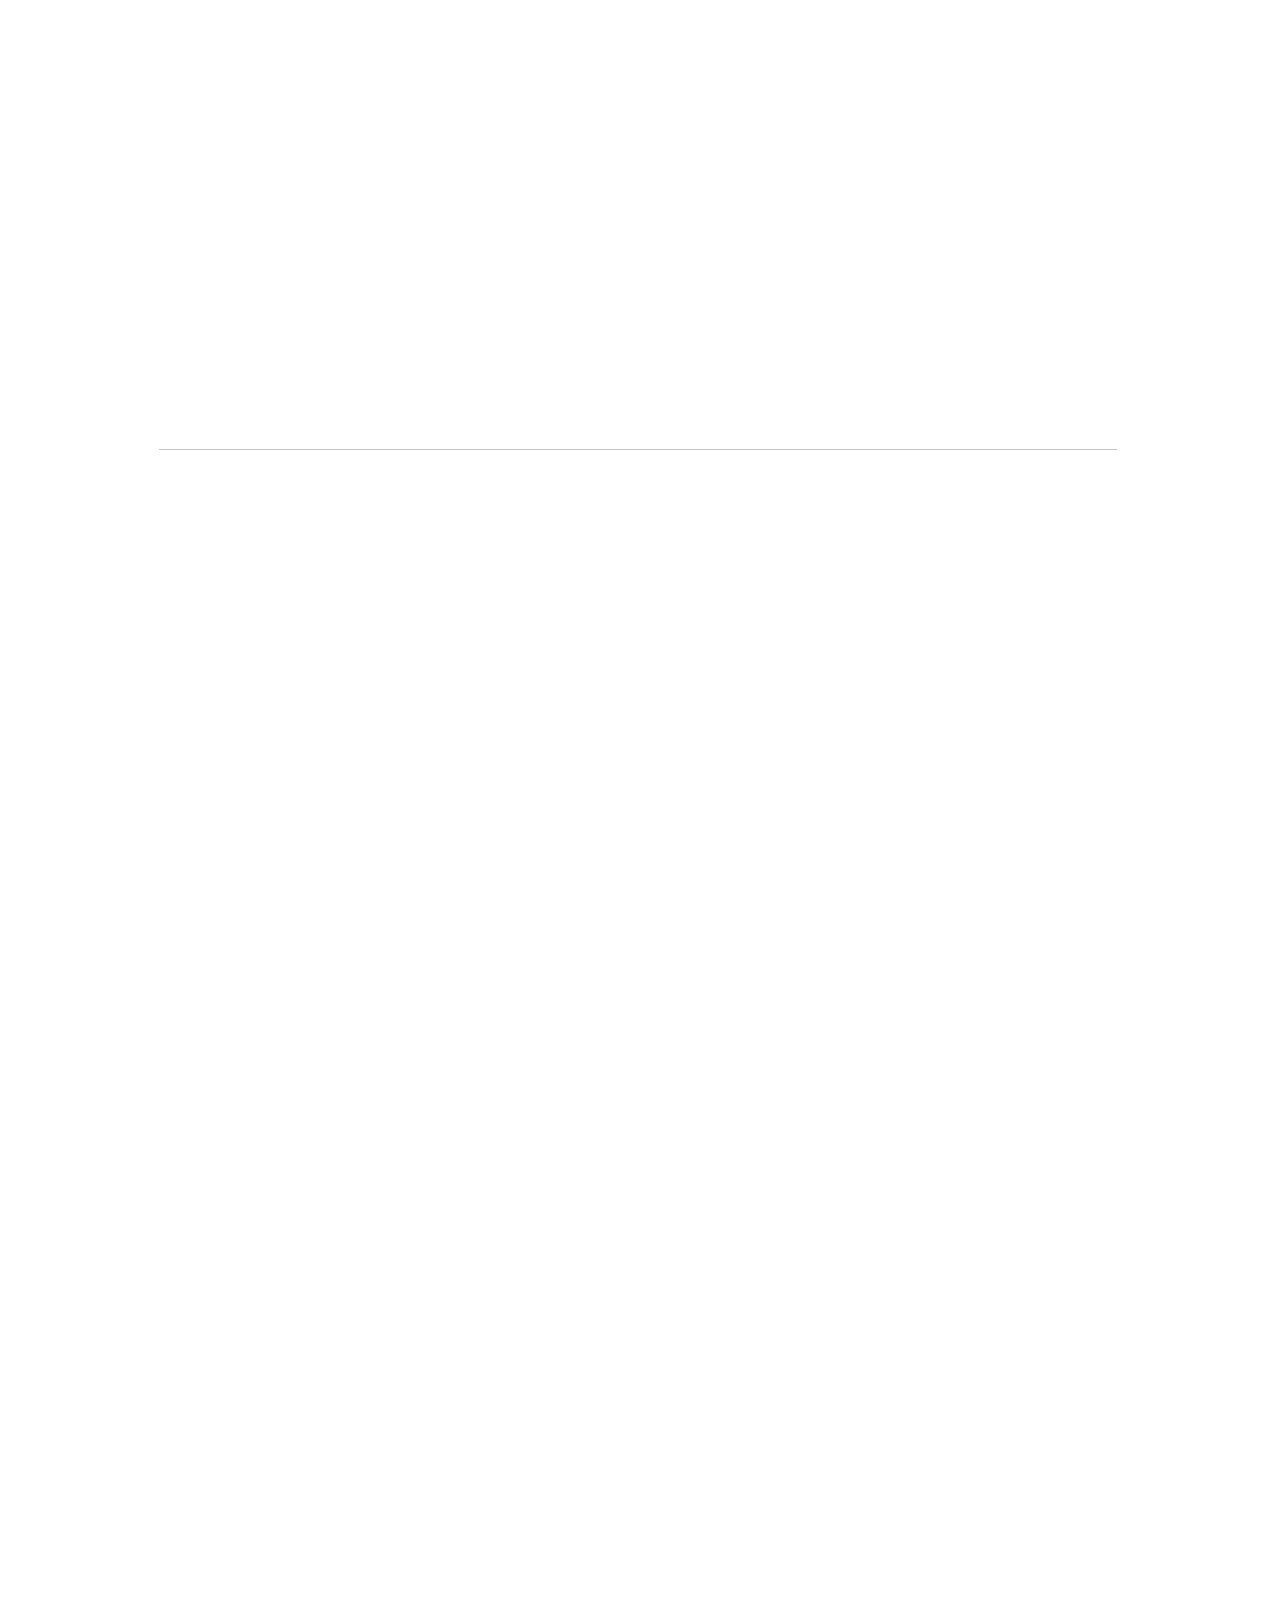
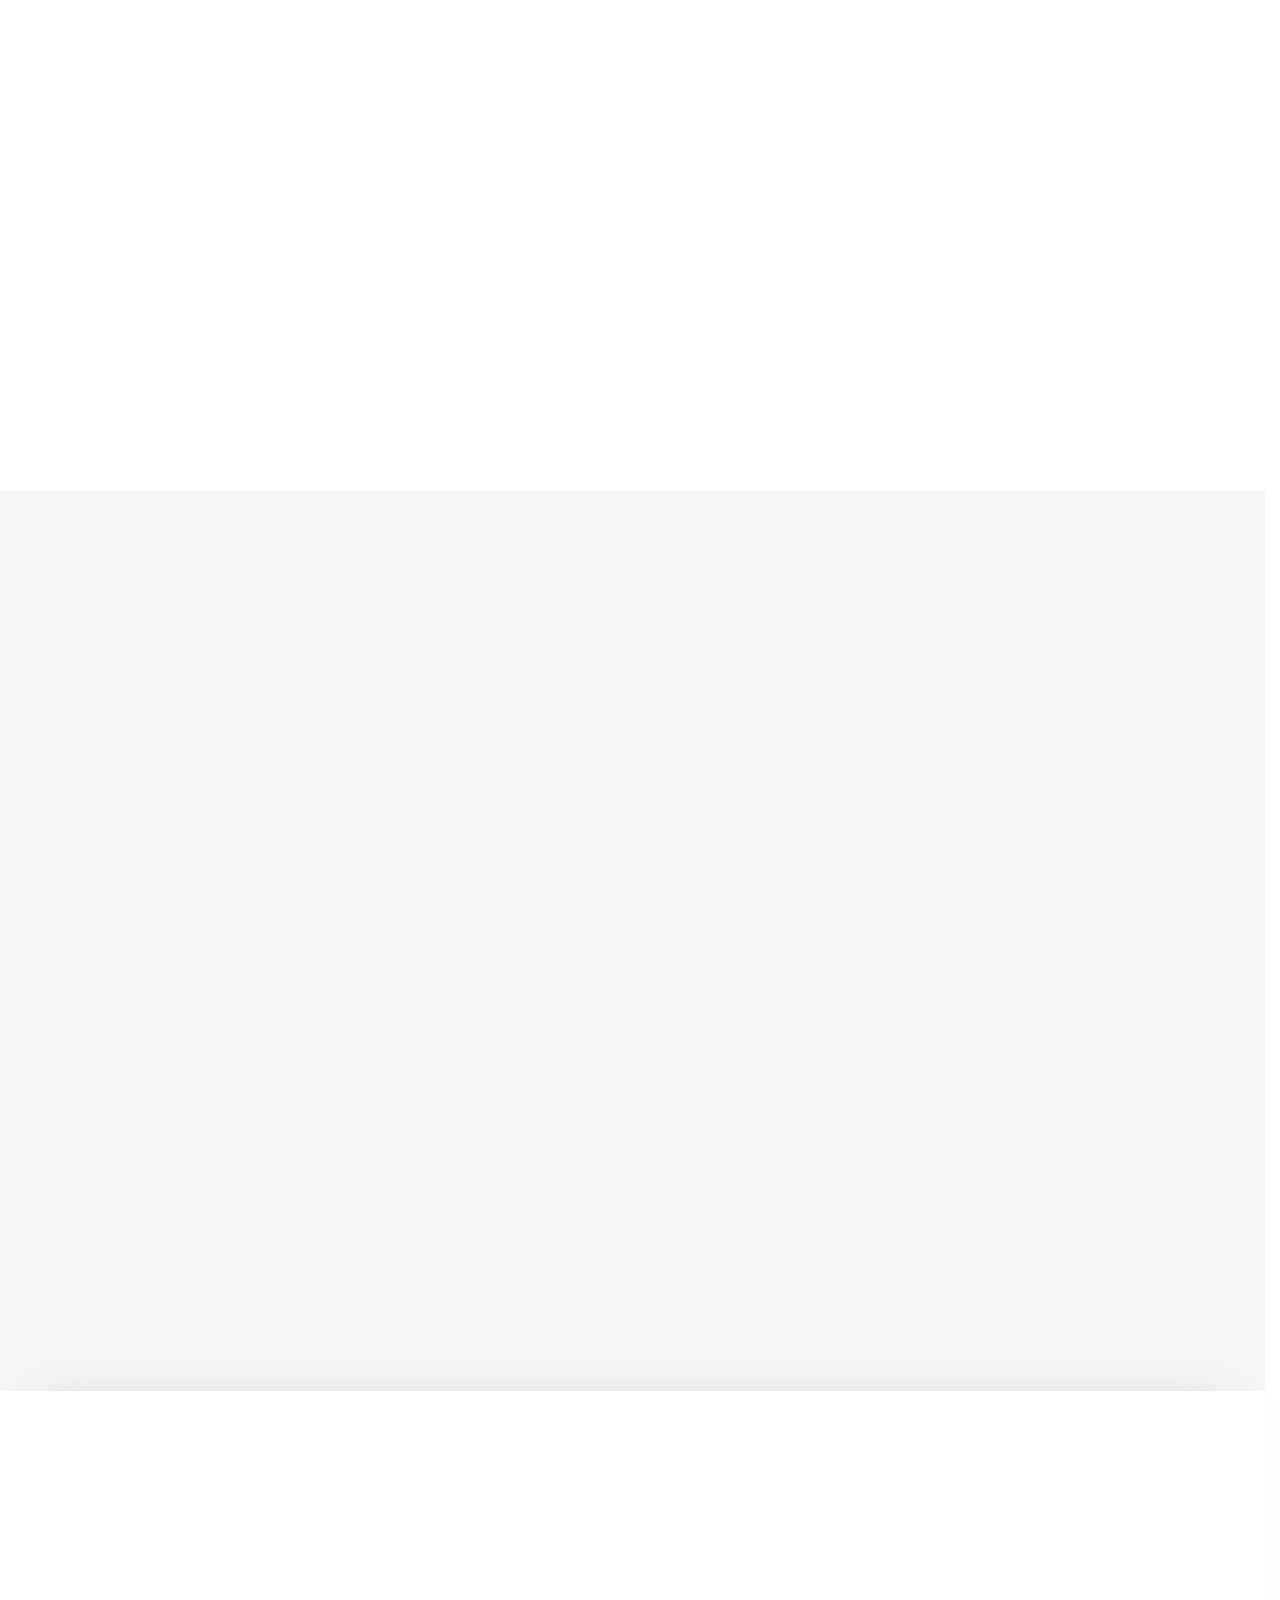
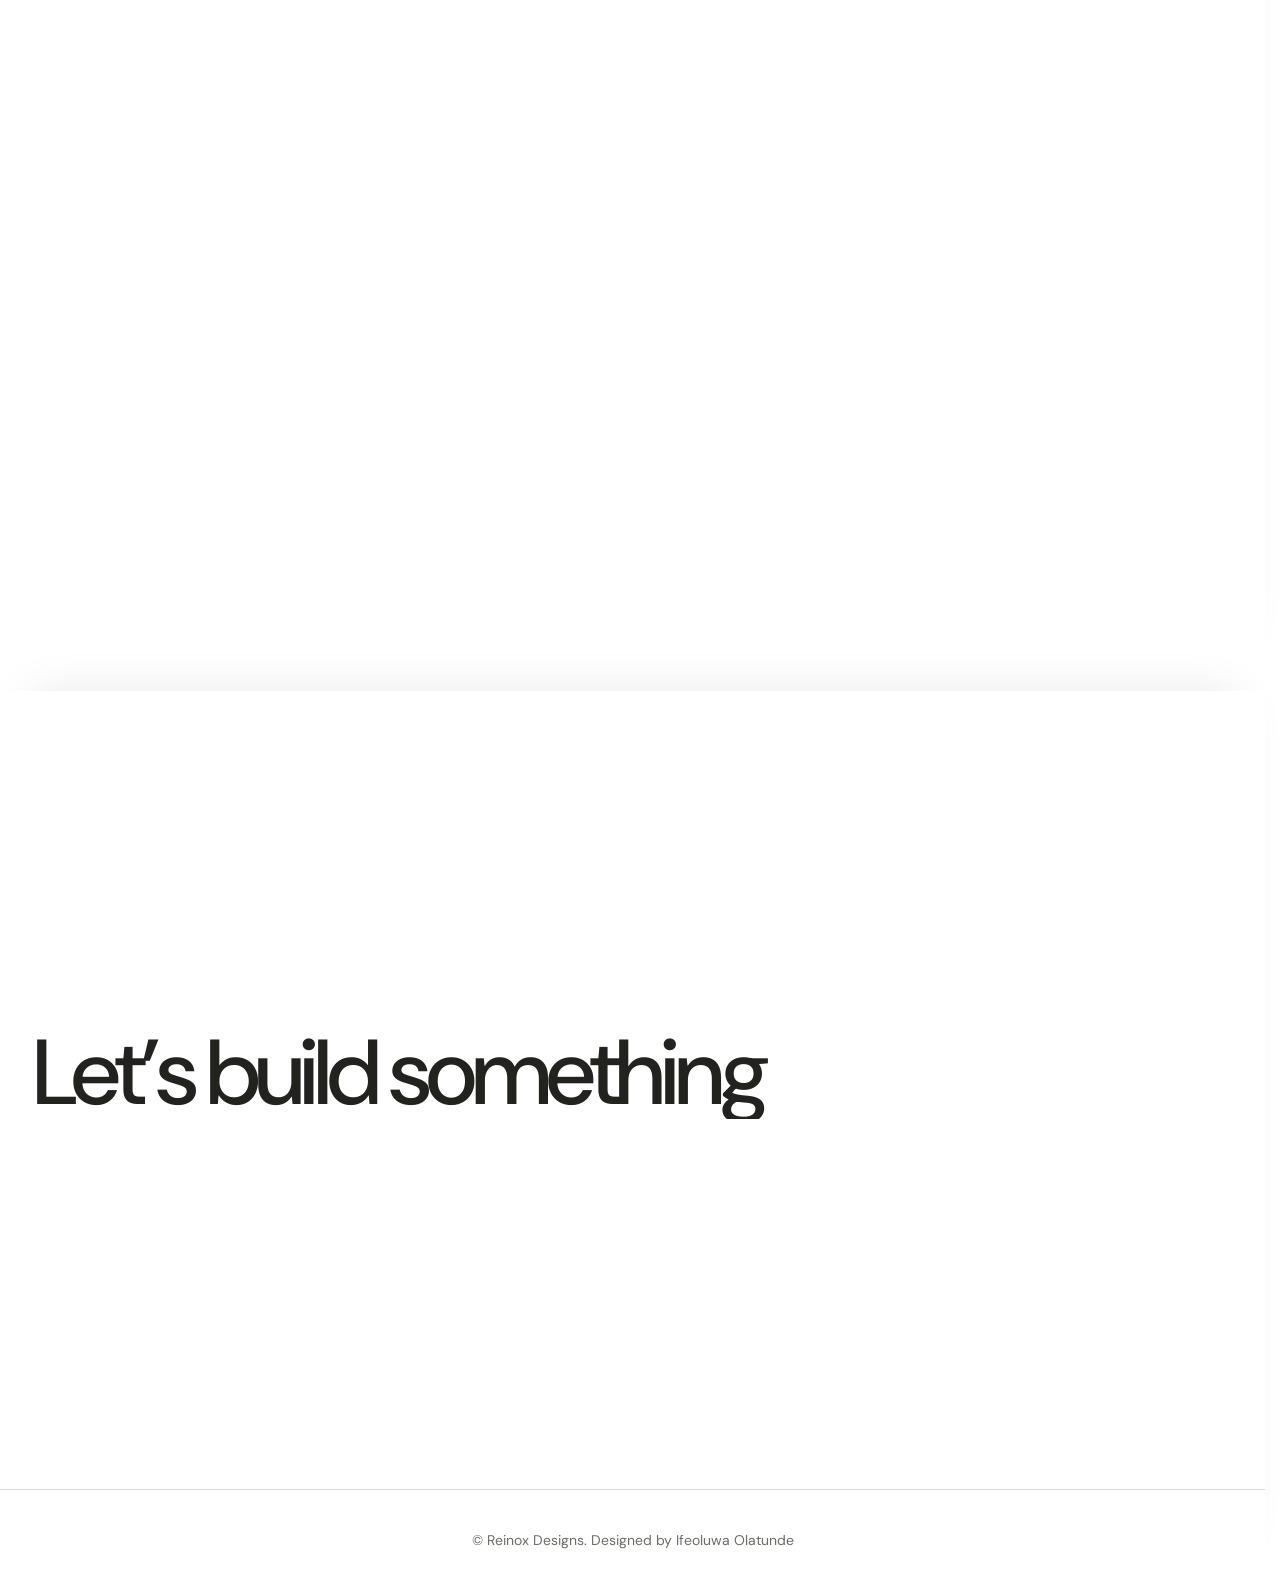
==== index.html @ 01cf9b59 "Keep the Selected case studies heading itself fixed at the top Replaces the separate docked bar: the" ====
<!doctype html>
<html lang="en">
<head>
<meta charset="utf-8">
<meta name="viewport" content="width=device-width, initial-scale=1, viewport-fit=cover">
<meta name="description" content="Ifeoluwa Olatunde is a Senior Product Designer in Lagos, Nigeria, designing payments, onboarding and treasury products.">
<meta name="theme-color" content="#FFFFFF">
<meta property="og:title" content="Ifeoluwa Olatunde · Product Designer">
<meta property="og:description" content="Senior Product Designer in Lagos, Nigeria. Payments, merchant onboarding, FX and treasury.">
<link rel="icon" href="data:image/svg+xml,%3Csvg xmlns='http://www.w3.org/2000/svg' viewBox='0 0 64 64'%3E%3Crect width='64' height='64' rx='14' fill='%2316181C'/%3E%3Ctext x='11' y='43' font-family='Arial,sans-serif' font-weight='700' font-size='28' fill='%23FAFAF8'%3EIO%3C/text%3E%3Ccircle cx='52' cy='40' r='4' fill='%238BAA3C'/%3E%3C/svg%3E">
<style>
:root { padding-top: env(safe-area-inset-top, 0px); padding-bottom: env(safe-area-inset-bottom, 0px); }
body { margin: 0; }
img { max-width: 100%; }
[hidden] { display: none !important; }
</style>
<title>Ifeoluwa Olatunde</title>
<script src="/assets/pt.js"></script>
<script src="/assets/links.js"></script>
<script>
/* Motion is opt-in: the page is fully visible without it. */
(function () {
  var r = document.documentElement;
  var reduce = window.matchMedia && matchMedia('(prefers-reduced-motion: reduce)').matches;
  /* the name loader plays on every fresh load and reload; arriving from another page of the site
     (a link click, or the browser's back/forward buttons) skips straight in */
  var nav = (performance.getEntriesByType && performance.getEntriesByType('navigation')[0]) || {};
  var seen = !!(window.IO_PT && window.IO_PT.incoming) || nav.type === 'back_forward';
  if (!reduce) r.classList.add('anim', seen ? 'skip' : 'loading');
  /* Safety net: if anything stalls, drop all motion states so the page is never left covered. */
  setTimeout(function () { if (!r.classList.contains('landed')) r.classList.remove('anim', 'loading'); }, 9000);
})();
</script>
<link rel="preconnect" href="https://fonts.googleapis.com">
<link rel="stylesheet" href="https://fonts.googleapis.com/css2?family=DM+Sans:opsz,wght@9..40,400;9..40,500;9..40,600&amp;family=Plus+Jakarta+Sans:wght@400;600;700&amp;display=swap">
<style>
/* Layout: one 1200px column of hairline-ruled rows. Type carries the page; colour lives only in the four case visuals. */
:root {
  --bg: #FFFFFF;
  --band: #F8F7F5;
  --ink: #16181C;
  --ink-hero: #000000;
  --ink-title: #22231F;
  --body: #3F413C;
  --body-soft: #4A4B46;
  --muted: #6B6D66;
  --quiet: #8A8C85;
  --nav: #4B4F58;
  --link: #2A2B27;
  --company: #4B4D47;
  --rule: #DEDDD8;
  --rule-faint: #EEEDEA;
  --rule-soft: #E9E9E7;
  --rule-band: #CFCEC8;
  --rule-foot: #DAD9D4;
  --accent: #8BAA3C;
  --accent-ink: #5E7A1E;
  --on-ink: #FAFAF8;
  --ld-line: #C6C5BF;
  --cue-track: #DDDDDD;

  --f-display: 'Plus Jakarta Sans', 'Helvetica Neue', Arial, sans-serif;
  --f-text: 'DM Sans', 'Helvetica Neue', Arial, sans-serif;

  --expo: cubic-bezier(.16, 1, .3, 1);
  --inout: cubic-bezier(.76, 0, .24, 1);
  --g: 16px;
  color-scheme: light;
}
@media (min-width: 720px) { :root { --g: 32px; } }

*, *::before, *::after { box-sizing: border-box; }
html { scroll-behavior: smooth; scrollbar-gutter: stable; }
html.loading { overflow: hidden; }
body {
  background: var(--bg);
  color: var(--ink);
  font-family: var(--f-text);
  font-size: 16px;
  line-height: 1.5;
  -webkit-font-smoothing: antialiased;
  text-rendering: optimizeLegibility;
}
body::before {
  content: ""; position: fixed; inset: 0 0 auto; height: env(safe-area-inset-top, 0px);
  z-index: 30; background: var(--bg);
}
a { color: inherit; text-decoration: none; }
p, h1, h2, h3, ol { margin: 0; }
ol { padding: 0; list-style: none; }
:focus-visible { outline: 2px solid var(--accent-ink); outline-offset: 4px; border-radius: 2px; }

.sec {
  padding-left: max(var(--g), env(safe-area-inset-left, 0px));
  padding-right: max(var(--g), env(safe-area-inset-right, 0px));
}
.wrap { max-width: 1200px; margin-inline: auto; }
.eyebrow { font-size: 13px; letter-spacing: .08em; text-transform: uppercase; color: var(--muted); }
.sq { display: inline-block; width: .14em; height: .14em; margin-left: .05em; background: var(--accent); }

/* ───────── Loader ───────── */
.loader {
  position: fixed; inset: 0; z-index: 100; display: none; overflow: hidden;
  align-items: center; justify-content: center;
  background: var(--bg);
}
html.anim .loader { display: flex; animation: ld-safety 1ms 10s forwards; }
html.anim.skip .loader { display: none; }
@keyframes ld-safety { to { visibility: hidden; } }
.ld-row {
  display: flex; align-items: center; justify-content: center;
  font: 400 clamp(13px, 1.2vw, 20px)/1.2 var(--f-text);
  letter-spacing: .03em; text-transform: uppercase; white-space: nowrap; color: var(--ink);
}
.ld-word { display: block; overflow: hidden; padding-block: .2em; }
.ld-word > span { display: block; transform: translateY(130%); }
.ld-line { flex: none; width: 0; height: 1px; margin-inline: 1.7em; background: var(--ld-line); }
.ld-row { position: relative; z-index: 1; }
.ld-half { display: none; position: absolute; left: 0; right: 0; background: var(--bg); will-change: transform; }
.ld-top { top: 0; }
.ld-bot { bottom: 0; }
.ld-half::after { content: ""; position: absolute; left: 0; right: 0; height: 1px; background: var(--ld-line); }
.ld-top::after { bottom: 0; }
.ld-bot::after { top: 0; }
.loader.is-split { background: transparent; }
.loader.is-split .ld-half { display: block; }
.loader.is-split .ld-half::after { animation: ld-line-fade 850ms ease-in-out 420ms forwards; }
@keyframes ld-line-fade { to { opacity: 0; } }
.ld-morph { position: fixed; z-index: 101; height: 1px; background: var(--ld-line); transform-origin: 0 0; pointer-events: none; }

/* ───────── Reveal system (only when motion is on) ───────── */
.r-up { transition: opacity .9s ease var(--d, 0ms), transform 1.1s var(--expo) var(--d, 0ms); }
html.anim [data-r]:not(.in) .r-up,
html.anim .r-up[data-r]:not(.in) { opacity: 0; transform: translateY(28px); }

.rule { height: 1px; background: var(--rule); transform-origin: 0 50%; transition: transform 1.3s var(--inout) var(--d, 0ms); }
html.anim [data-r]:not(.in) .rule,
html.anim .rule[data-r]:not(.in) { transform: scaleX(0); }

.w { display: inline-block; overflow: hidden; vertical-align: top; padding: 0 .07em .16em 0; margin: 0 -.07em -.16em 0; }
.wi { display: inline-block; transition: transform 1.15s var(--expo); transition-delay: calc(var(--l, 0) * var(--st, 90ms) + var(--d, 0ms)); }
html.anim [data-r]:not(.in) .wi { transform: translateY(115%); }
.chars { overflow: hidden; padding-block: .14em; margin-block: -.14em; }
.chars .cw { display: inline-block; white-space: nowrap; }
.chars .w { overflow: visible; padding: 0; margin: 0; vertical-align: baseline; }
.wi .sq { vertical-align: baseline; }

.pop { transition: transform .7s var(--expo) var(--d, 600ms); }
html.anim [data-r]:not(.in) .pop { transform: scale(0) rotate(-90deg); }

/* ───────── Links ───────── */
.lnk {
  position: relative; display: inline-flex; align-items: center; gap: 8px;
  padding: 10px 0; font-size: 16px; color: var(--link);
}
.lnk::after {
  content: ""; position: absolute; left: 0; right: 0; bottom: 0; height: 1px;
  background: #4A4B46; transform-origin: 100% 50%;
}
.arr { position: relative; display: inline-block; width: 12px; height: 12px; overflow: hidden; flex: none; }
.arr svg { position: absolute; inset: 0; width: 12px; height: 12px; transition: transform .45s var(--expo); }
.arr svg + svg { transform: translate(-110%, 110%); }
@media (hover: hover) {
  .lnk:hover::after { animation: redraw .7s var(--inout); }
  .lnk:hover .arr svg:first-child { transform: translate(110%, -110%); }
  .lnk:hover .arr svg + svg { transform: none; }
}
@keyframes redraw {
  0% { transform: scaleX(1); transform-origin: 100% 50%; }
  45% { transform: scaleX(0); transform-origin: 100% 50%; }
  46% { transform: scaleX(0); transform-origin: 0 50%; }
  100% { transform: scaleX(1); transform-origin: 0 50%; }
}

/* ───────── Header ───────── */
.hdr {
  position: sticky; top: env(safe-area-inset-top, 0px); z-index: 20;
  background: var(--bg); transition: transform .6s var(--expo), box-shadow .4s ease;
}
.hdr.is-floating { box-shadow: 0 1px 0 var(--rule-faint), 0 12px 32px -20px rgba(22, 24, 28, .18); }
.hdr.is-hidden { transform: translateY(-102%); }
.hdr-in {
  max-width: 1184px; margin-inline: auto; padding-block: 20px;
  display: flex; align-items: center; justify-content: space-between; gap: 12px 24px;
}
.logo {
  display: inline-flex; align-items: baseline; gap: 3px; padding: 8px 0;
  font: 600 28px/1.2 var(--f-display); letter-spacing: -.02em; color: var(--ink);
}
.logo i { width: 6px; height: 6px; border-radius: 50%; background: var(--accent); transition: transform .5s var(--expo); }
.logo:hover i { transform: scale(1.7); }
.nav { display: flex; gap: clamp(14px, 2.25vw, 32px); font: 400 13px/1.5 var(--f-display); }
.nav a { position: relative; padding: 12px 0; color: var(--nav); transition: color .3s; }
.nav a::after {
  content: ""; position: absolute; left: 0; right: 0; bottom: 8px; height: 1px; background: var(--ink);
  transform: scaleX(0); transform-origin: 100% 50%; transition: transform .5s var(--expo);
}
.nav a:hover { color: var(--ink); }
.nav a:hover::after { transform: scaleX(1); transform-origin: 0 50%; }
html.anim .hdr [data-h] { opacity: 0; transform: translateY(-14px); }
html.anim.ready .hdr [data-h] {
  opacity: 1; transform: none;
  transition: opacity .8s ease calc(var(--i) * 70ms + 350ms), transform 1s var(--expo) calc(var(--i) * 70ms + 350ms), color .3s;
}

/* ───────── Hero ───────── */
.hero { display: flex; flex-direction: column; min-height: calc(100vh - 90px); min-height: calc(100svh - 90px); padding-bottom: 40px; }
.hero-in { flex: 1; width: 100%; max-width: 994px; margin-inline: auto; display: flex; flex-direction: column; }
.hero h1 {
  font: 400 clamp(38px, 6.1vw, 88px)/1.14 var(--f-display);
  letter-spacing: -.025em; color: var(--ink-hero);
  margin-block: auto; padding-block: 40px 7vh;
}
.hero h1 strong { font-weight: 700; }
.cue {
  display: flex; flex-direction: column; align-items: center; gap: 12px; flex: none; margin: 0 auto;
  transition: opacity .8s ease 1.3s;
}
.cue em { font: 400 11px/1 var(--f-text); font-style: normal; letter-spacing: .18em; margin-right: -.18em; text-transform: uppercase; color: var(--muted); }
.cue i { display: block; position: relative; width: 2px; height: 27px; background: var(--cue-track); overflow: hidden; }
.cue i::after { content: ""; position: absolute; inset: 0; background: var(--ink-hero); transform: translateY(-50%); }
html.anim .cue i::after { animation: cue 2.2s var(--inout) infinite; }
/* the label rides the same 2.2s cycle: it dips and darkens as the dark segment reaches the bottom of the line */
html.anim .cue em { animation: cue-label 2.2s var(--inout) infinite; }
html.anim [data-r]:not(.in) .cue { opacity: 0; }
@keyframes cue { 0% { transform: translateY(-101%); } 55%, 100% { transform: translateY(101%); } }
@keyframes cue-label {
  0%, 30% { transform: none; color: var(--muted); }
  55% { transform: translateY(4px); color: var(--ink-hero); }
  85%, 100% { transform: none; color: var(--muted); }
}

/* ───────── At a glance ───────── */
.glance { min-height: 100vh; min-height: 100svh; display: flex; align-items: center; padding-block: 96px; scroll-margin-top: 0; }
.glance > .wrap { width: 100%; }
/* the second screen locks in place while its statement inks in, then releases */
.glance-pin { position: relative; scroll-margin-top: 0; }
html.anim .glance-pin { height: calc(200vh + 110vh); height: calc(200svh + 110vh); z-index: 1; background: var(--bg); }
html.anim .cases { position: relative; z-index: 2; background: var(--bg); margin-top: -100vh; margin-top: -100svh; }   /* slides over the pinned second screen */
.intro { position: relative; }
html.anim .hero { position: sticky; top: 90px; z-index: 0; }   /* hero holds still; the second screen slides over it */
.glance { background: var(--bg); }
html.anim .glance { position: sticky; top: 0; }
@media (max-height: 620px) { html.anim .glance-pin { height: auto; } html.anim .glance { position: static; } html.anim .cases { margin-top: 0; } }
.hero-in { will-change: transform, opacity; }
.glance-row { display: flex; flex-wrap: wrap; gap: 28px 64px; }
.glance-row > .eyebrow { flex: 0 0 220px; }
.glance-main { flex: 1 1 560px; min-width: 0; display: flex; flex-direction: column; gap: 56px; }
.statement {
  font: 400 clamp(28px, 3.35vw, 48px)/1.28 var(--f-display);
  letter-spacing: -.025em; color: var(--quiet); text-wrap: pretty;
}
.statement strong { font-weight: 600; color: var(--ink); }
.sw { transition: opacity .25s linear; }
.cnt { display: inline-block; font-variant-numeric: tabular-nums; }
.glance .rule.faint { background: var(--rule-faint); }
.statement .gw { display: inline-block; }
.with { display: flex; flex-wrap: wrap; align-items: baseline; gap: 14px 40px; padding-top: 28px; }
.with .eyebrow { flex: 0 0 auto; min-width: 100px; white-space: nowrap; }
.co {
  position: relative; padding: 4px 0; border: 0; background: none; cursor: pointer;
  font: 600 22px/1.3 var(--f-display); letter-spacing: -.02em; color: var(--company);
  transition: color .35s ease, opacity .35s ease;
}
.co::after {
  content: ""; position: absolute; left: 0; right: 0; bottom: 0; height: 1.5px; background: var(--ink);
  transform: scaleX(0); transform-origin: 100% 50%; transition: transform .5s var(--expo);
}
.with.has-active .co { opacity: .35; }
.with.has-active .co.on { opacity: 1; color: var(--ink); }
.co.on::after { transform: scaleX(1); transform-origin: 0 50%; }
.co:focus-visible { outline-offset: 2px; }

/* ───────── Case studies ───────── */
.cases { padding-block: 104px 120px; scroll-margin-top: 0; }
.cases-head { display: flex; flex-wrap: wrap; align-items: flex-end; justify-content: space-between; gap: 20px; padding-bottom: 48px; }
.cases-head h2 { font: 500 clamp(36px, 4.6vw, 64px)/1 var(--f-text); letter-spacing: -.05em; color: var(--ink-title); }
/* the heading itself stays fixed at the top while you read through the cases, and tightens into a bar */
html.anim .cases-head, .cases-head.js {
  position: sticky; top: 0; z-index: 15; pointer-events: none;
  transform: translateY(var(--cp-y, 0px));
}
.cases-head.ch-slide { transition: transform .6s var(--expo); }   /* only while the site header slides in or out */
.cases-head > * { position: relative; z-index: 1; }
.cases-head a { pointer-events: auto; }
.cases-head h2 { transform-origin: 0 0; will-change: transform; }
.cases-head > span { will-change: transform, opacity; }
.ch-bg {
  position: absolute; z-index: 0; top: 0; height: var(--ch-h, 100%);
  left: var(--bg-l, 0px); width: var(--bg-w, 100%); background: var(--bg);
  box-shadow: 0 1px 0 rgba(222, 221, 216, var(--q, 0));
}
.ch-bar { position: absolute; left: 0; right: 0; bottom: -1px; height: 2px; background: var(--accent); transform: scaleX(var(--cp-p, 0)); transform-origin: 0 50%; opacity: var(--q, 0); }
.ch-count {
  position: absolute; z-index: 1; right: 0; top: 0; display: flex; align-items: center; gap: 6px; height: var(--bar-h, 60px);
  font-size: 13px; color: var(--muted); font-variant-numeric: tabular-nums; opacity: 0; pointer-events: none;
}
.ch-cur { display: inline-block; overflow: hidden; height: 1.5em; line-height: 1.5; color: var(--ink); }
.ch-cur span { display: block; }
.case-body { display: flex; flex-wrap: wrap; gap: 32px 64px; padding-block: 48px; }
.vis {
  position: relative; display: block; flex: 1.5 1 480px; min-width: 0; max-width: 100%;
  aspect-ratio: 686 / 420; border-radius: 4px; overflow: hidden; background: var(--tint);
  clip-path: inset(0 0 0 0 round 4px);
  transition: clip-path 1.3s var(--inout) var(--d, 0ms);
}
.vis-zoom { display: block; width: 100%; height: 100%; transition: transform 1.4s var(--expo); }
.vis img { display: block; width: 100%; height: 100%; object-fit: cover; transform: translate3d(0, var(--py, 0px), 0) scale(1.07); will-change: transform; }
html.anim [data-r]:not(.in) .vis { clip-path: inset(0 0 100% 0 round 4px); }
html.anim [data-r]:not(.in) .vis-zoom { transform: scale(1.22); }
@media (hover: hover) { .vis:hover .vis-zoom { transform: scale(1.04); } }
.case-txt { flex: 1 1 320px; min-width: 0; display: flex; flex-direction: column; justify-content: space-between; align-items: flex-start; gap: 32px; }
.case-top { display: flex; flex-direction: column; gap: 16px; }
.case-num { font-size: 14px; color: var(--muted); }
.case-txt h3 { font: 600 32px/1.2 var(--f-display); letter-spacing: -.025em; color: var(--ink); text-wrap: balance; }
.case-txt h3 a { background: linear-gradient(currentColor, currentColor) 0 100% / 0 1px no-repeat; transition: background-size .6s var(--expo); }
.case:hover .case-txt h3 a { background-size: 100% 1px; }
.case-desc { font-size: 17px; line-height: 1.75; color: var(--body); max-width: 60ch; }
.more { display: flex; justify-content: center; padding-top: 56px; }
.btn {
  position: relative; display: inline-flex; align-items: center; gap: 10px; overflow: hidden;
  min-height: 56px; padding: 0 28px; border-radius: 999px;
  background: var(--ink); color: var(--on-ink); font-size: 16px; font-weight: 500;
  transition: transform .5s var(--expo);
}
.btn::before {
  content: ""; position: absolute; inset: 0; background: var(--accent-ink);
  transform: translateY(101%); border-radius: 50% 50% 0 0 / 100% 100% 0 0; transition: transform .6s var(--expo), border-radius .6s var(--expo);
}
.btn > * { position: relative; }
.btn svg { transition: transform .5s var(--expo); }
@media (hover: hover) {
  .btn:hover::before { transform: none; border-radius: 0; }
  .btn:hover svg { transform: translateX(4px); }
}

/* ───────── How I work ───────── */
.how { background: var(--band); padding-block: 120px; }
.how-in { display: flex; flex-direction: column; gap: 64px; }
.how-head { display: flex; flex-wrap: wrap; gap: 24px 64px; }
.how-head .eyebrow { flex: 1 1 300px; max-width: 372px; }
.how-head h2 { flex: 2 1 560px; min-width: 0; font: 400 clamp(28px, 3.2vw, 44px)/1.25 var(--f-display); letter-spacing: -.025em; color: var(--ink); }
.how-head h2 strong { font-weight: 700; }
.principles { display: flex; flex-wrap: wrap; gap: 48px; }
.principle { position: relative; flex: 1 1 280px; min-width: 0; display: flex; flex-direction: column; gap: 14px; }
.principle .rule { background: var(--rule-band); margin-bottom: 14px; }
.principle::before {
  content: ""; position: absolute; left: 0; top: 0; width: 100%; height: 1px; background: var(--ink); z-index: 1;
  transform: scaleX(0); transform-origin: 100% 50%; transition: transform .7s var(--expo);
}
@media (hover: hover) { .principle:hover::before { transform: scaleX(1); transform-origin: 0 50%; } }
.principle .n { font-size: 14px; color: var(--accent-ink); }
.principle h3 { font: 600 22px/1.3 var(--f-display); letter-spacing: -.015em; }
.principle p:last-child { font-size: 16px; line-height: 1.75; color: var(--body); }

/* ───────── Experience ───────── */
.exp { padding-top: 120px; scroll-margin-top: 40px; }
.exp-in { display: flex; flex-wrap: wrap; gap: 32px 64px; }
.exp-side { flex: 1 1 300px; max-width: 372px; display: flex; flex-direction: column; align-items: flex-start; gap: 24px; }
.roles { flex: 2 1 560px; min-width: 0; }
.role .rule { background: var(--rule-soft); }
.role-row {
  display: grid; grid-template-columns: minmax(0, 275fr) minmax(0, 310fr) auto; gap: 6px 32px;
  padding-block: 24px; font-size: 17px;
}
.role-row b { font-weight: 500; color: var(--ink); }
.role-row span { color: var(--body); }
.role-row b, .role-row span { display: block; transition: transform .6s var(--expo); }
.role-row time { color: var(--muted); font-variant-numeric: tabular-nums; min-width: 115px; text-align: right; transition: color .3s; }
@media (hover: hover) {
  .role:hover .role-row b, .role:hover .role-row span { transform: translateX(10px); }
  .role:hover time { color: var(--ink); }
}
@media (max-width: 720px) {
  .role-row { grid-template-columns: minmax(0, 1fr) auto; }
  .role-row span { grid-row: 2; grid-column: 1 / -1; }
  .role-row time { min-width: 0; }
}

/* ───────── Footer ───────── */
.foot { padding-block: clamp(110px, 12.5vw, 180px) clamp(96px, 11vw, 160px); scroll-margin-top: 0; }
.foot h2 { max-width: 15ch; font: 500 clamp(44px, 7.2vw, 104px)/1.02 var(--f-text); letter-spacing: -.055em; color: var(--ink-title); text-wrap: balance; --st: 18ms; }
.foot h2 .sq { width: .13em; height: .13em; }
.foot .rule { background: var(--rule-foot); margin-top: 72px; }
.foot-row { display: flex; flex-wrap: wrap; justify-content: space-between; gap: 28px 32px; padding-top: 40px; }
.foot-row > p { max-width: 500px; font-size: 18px; line-height: 1.85; color: var(--body-soft); }
.foot-links { display: flex; flex-wrap: wrap; align-items: flex-start; gap: 8px 36px; }
.credit { border-top: 1px solid var(--rule-foot); padding-block: 40px; text-align: center; font-size: 14px; color: var(--muted); }

/* ───────── Stacked full-screen panels (How I work → Experience → Footer) ───────── */
.stack { position: relative; }
html.panels .panel { position: sticky; top: 0; min-height: 100vh; min-height: 100svh; display: flex; flex-direction: column; justify-content: center; }
html.panels .panel > .wrap { width: 100%; }
html.panels .how { z-index: 3; padding-block: 72px; }
html.panels .exp { z-index: 4; background: var(--bg); padding-block: 72px; }
html.panels .foot-panel { z-index: 5; background: var(--bg); }
html.panels .foot-panel .foot { flex: 1; display: flex; align-items: center; padding-block: 72px 48px; }
html.panels .foot-panel .foot > .wrap { width: 100%; }
html.panels .exp, html.panels .foot-panel { box-shadow: 0 -24px 48px -32px rgba(22, 24, 28, .12); }

/* ───────── Cursor badge + toast ───────── */
.cursor {
  position: fixed; left: 0; top: 0; z-index: 40; pointer-events: none;
  width: 92px; height: 92px; margin: -46px 0 0 -46px; border-radius: 50%;
  display: grid; place-items: center; text-align: center;
  background: var(--ink); color: var(--on-ink); font-size: 13px; line-height: 1.2; letter-spacing: .01em;
  transform: translate3d(var(--x, -200px), var(--y, -200px), 0) scale(var(--s, 0));
  will-change: transform;
}
@media not (hover: hover) { .cursor { display: none; } }
.toast {
  position: fixed; left: 50%; bottom: calc(28px + env(safe-area-inset-bottom, 0px)); z-index: 50;
  padding: 12px 18px; border-radius: 999px; background: var(--ink); color: var(--on-ink); font-size: 14px; white-space: nowrap;
  transform: translate(-50%, 24px); opacity: 0; pointer-events: none;
  transition: transform .6s var(--expo), opacity .4s ease;
}
.toast.on { transform: translate(-50%, 0); opacity: 1; }
</style>
<link rel="stylesheet" href="/assets/menu.css">
<script src="/assets/menu.js" defer></script>
</head>
<body>
<div class="loader" id="loader" aria-hidden="true">
  <div class="ld-half ld-top"></div>
  <div class="ld-half ld-bot"></div>
  <div class="ld-row">
    <span class="ld-word"><span>Ifeoluwa</span></span>
    <span class="ld-line"></span>
    <span class="ld-word"><span>Olatunde</span></span>
  </div>
</div>

<header class="hdr sec" id="hdr">
  <div class="hdr-in">
    <a class="logo" href="#top" aria-label="Ifeoluwa Olatunde, home" data-h style="--i:0">IO<i></i></a>
    <nav class="nav" aria-label="Primary">
      <a href="/about" data-h style="--i:1">About</a>
      <a href="/case-studies" data-h style="--i:2">Case Studies</a>
      <a href="#experience" data-h style="--i:3">Work</a>
      <a href="#side-projects" data-soon data-h style="--i:4">Side Projects</a>
    </nav>
    <button class="menu-btn" type="button" aria-label="Open menu" data-h style="--i:5"><svg class="menu-btn-i" viewBox="0 0 22 10" aria-hidden="true"><path class="l1" d="M0 1h22"/><path class="l2" d="M8 9h14"/></svg></button>
  </div>
</header>

<main id="top">
  <div class="intro">
  <section class="hero sec" data-r data-hero>
    <div class="hero-in">
      <h1 class="split"><strong>Ifeoluwa Olatunde</strong> is a Senior Product Designer in Lagos, Nigeria.</h1>
      <span class="cue" aria-hidden="true"><i></i><em>Scroll</em></span>
    </div>
  </section>

  <div class="glance-pin" id="about">
  <section class="glance sec" data-r>
    <div class="wrap">
      <div class="glance-row">
        <p class="eyebrow r-up">At a glance</p>
        <div class="glance-main">
          <p class="statement r-up" id="statement" aria-live="polite" style="--d:120ms"><strong>7+ years</strong> designing for fintech. <strong><span class="cnt" data-to="93.78" data-dec="2" data-suffix="%">93.78%</span></strong> of merchants now finish verification. A product line that reached <strong>₦1B</strong> in nine months. And a settlement engine that cut tracing from <strong>two days to under an hour.</strong></p>
          <div>
            <div class="rule faint" style="--d:250ms"></div>
            <div class="with" id="with">
              <span class="eyebrow r-up" style="--d:300ms">Worked with</span>
              <button type="button" class="co r-up" data-co="payaza" aria-pressed="false" style="--d:380ms">Payaza Africa</button>
              <button type="button" class="co r-up" data-co="format3" aria-pressed="false" style="--d:460ms">Format 3</button>
              <button type="button" class="co r-up" data-co="parthian" aria-pressed="false" style="--d:540ms">Parthian Partners</button>
              <button type="button" class="co r-up" data-co="woven" aria-pressed="false" style="--d:620ms">Woven Finance</button>
            </div>
          </div>
        </div>
      </div>
    </div>
  </section>
  </div>
  </div>

  <section class="cases sec" id="case-studies">
    <div class="wrap">
      <div class="cases-head" data-r>
        <i class="ch-bg" aria-hidden="true"><i class="ch-bar"></i></i>
        <p class="ch-count" aria-hidden="true"><span class="ch-cur"><span>01</span></span><span>/ 04</span></p>
        <h2 class="split">Selected case studies<span class="sq pop keep"></span></h2>
        <span class="r-up" style="--d:250ms"><a class="lnk" href="/case-studies">All case studies <span class="arr" aria-hidden="true"><svg viewBox="0 0 12 12" fill="none" stroke="currentColor" stroke-width="1.2"><path d="M3 9L9 3M4 3h5v5"/></svg><svg viewBox="0 0 12 12" fill="none" stroke="currentColor" stroke-width="1.2"><path d="M3 9L9 3M4 3h5v5"/></svg></span></a></span>
      </div>

      <article class="case" data-r>
        <div class="rule"></div>
        <div class="case-body">
          <a class="vis" href="/case-studies/settlement-control-room" data-cursor="View case study" aria-label="The Settlement Control Room case study" style="--tint:#2E1A47"><span class="vis-zoom"><img src="assets/home-settlement.jpg" width="1372" height="840" alt="Payaza merchant dashboard, Settlements page listing aggregating settlements"></span></a>
          <div class="case-txt">
            <div class="case-top">
              <p class="case-num r-up" style="--d:250ms">01 — Payaza · Finance operations</p>
              <h3 class="r-up" style="--d:330ms"><a href="/case-studies/settlement-control-room">The Settlement Control Room</a></h3>
              <p class="case-desc r-up" style="--d:410ms">Designing the internal infrastructure that gives Finance clarity, authority and confidence over money in transit.</p>
            </div>
            <span class="r-up" style="--d:520ms"><a class="lnk" href="/case-studies/settlement-control-room">Read case study <span class="arr" aria-hidden="true"><svg viewBox="0 0 12 12" fill="none" stroke="currentColor" stroke-width="1.2"><path d="M3 9L9 3M4 3h5v5"/></svg><svg viewBox="0 0 12 12" fill="none" stroke="currentColor" stroke-width="1.2"><path d="M3 9L9 3M4 3h5v5"/></svg></span></a></span>
          </div>
        </div>
      </article>

      <article class="case" data-r>
        <div class="rule"></div>
        <div class="case-body">
          <a class="vis" href="/case-studies/compliance" data-cursor="View case study" aria-label="Rethinking Payaza’s compliance case study" style="--tint:#E6DCCB"><span class="vis-zoom"><img src="assets/home-compliance.jpg" width="1372" height="840" loading="lazy" alt="Research wall of sticky notes from sales, compliance, ops and merchant interviews, with the key insight circled"></span></a>
          <div class="case-txt">
            <div class="case-top">
              <p class="case-num r-up" style="--d:250ms">02 — Payaza · Merchant onboarding</p>
              <h3 class="r-up" style="--d:330ms"><a href="/case-studies/compliance">Rethinking Payaza’s compliance</a></h3>
              <p class="case-desc r-up" style="--d:410ms">From burden to brilliance - replacing a one-size-fits-all review with a graduated, risk-tiered model so good merchants stop stalling in compliance.</p>
            </div>
            <span class="r-up" style="--d:520ms"><a class="lnk" href="/case-studies/compliance">Read case study <span class="arr" aria-hidden="true"><svg viewBox="0 0 12 12" fill="none" stroke="currentColor" stroke-width="1.2"><path d="M3 9L9 3M4 3h5v5"/></svg><svg viewBox="0 0 12 12" fill="none" stroke="currentColor" stroke-width="1.2"><path d="M3 9L9 3M4 3h5v5"/></svg></span></a></span>
          </div>
        </div>
      </article>

      <article class="case" data-r>
        <div class="rule"></div>
        <div class="case-body">
          <a class="vis" href="#contact" data-cursor="Request a walkthrough" aria-label="Request a walkthrough of Merchant verification" style="--tint:#D3E4F2"><span class="vis-zoom"><img src="assets/home-merchant.jpg" width="1372" height="840" loading="lazy" alt="Verification funnel chart: completion at each KYC step before and after the redesign, ending at 93.78%"></span></a>
          <div class="case-txt">
            <div class="case-top">
              <p class="case-num r-up" style="--d:250ms">03 — Fintech · Onboarding</p>
              <h3 class="r-up" style="--d:330ms"><a href="#contact">Merchant verification</a></h3>
              <p class="case-desc r-up" style="--d:410ms">Redesigning KYC for businesses so more merchants make it from sign up to their first payment.</p>
            </div>
            <span class="r-up" style="--d:520ms"><a class="lnk" href="#contact">Request a walkthrough <span class="arr" aria-hidden="true"><svg viewBox="0 0 12 12" fill="none" stroke="currentColor" stroke-width="1.2"><path d="M3 9L9 3M4 3h5v5"/></svg><svg viewBox="0 0 12 12" fill="none" stroke="currentColor" stroke-width="1.2"><path d="M3 9L9 3M4 3h5v5"/></svg></span></a></span>
          </div>
        </div>
      </article>

      <article class="case" data-r>
        <div class="rule"></div>
        <div class="case-body">
          <a class="vis" href="#contact" data-cursor="Request a walkthrough" aria-label="Request a walkthrough of Liquidity management and rail automation" style="--tint:#EBCFC7"><span class="vis-zoom"><img src="assets/home-liquidity.jpg" width="1372" height="840" loading="lazy" alt="Team chat in #treasury-ops: a low-balance alert proposes a sweep to Fidelity and a teammate approves it"></span></a>
          <div class="case-txt">
            <div class="case-top">
              <p class="case-num r-up" style="--d:250ms">04 — Payaza · Treasury</p>
              <h3 class="r-up" style="--d:330ms"><a href="#contact">Liquidity management &amp; rail automation</a></h3>
              <p class="case-desc r-up" style="--d:410ms">Real-time balance visibility across settlement banks, fund sweeps with maker–checker approvals, and rule-based rail configuration — one calm place for operations to keep money where it needs to be.</p>
            </div>
            <span class="r-up" style="--d:520ms"><a class="lnk" href="#contact">Request a walkthrough <span class="arr" aria-hidden="true"><svg viewBox="0 0 12 12" fill="none" stroke="currentColor" stroke-width="1.2"><path d="M3 9L9 3M4 3h5v5"/></svg><svg viewBox="0 0 12 12" fill="none" stroke="currentColor" stroke-width="1.2"><path d="M3 9L9 3M4 3h5v5"/></svg></span></a></span>
          </div>
        </div>
        <div class="rule" style="--d:200ms"></div>
      </article>

      <div class="more" data-r>
        <span class="r-up"><a class="btn" id="moreBtn" href="/case-studies"><span>See more case studies</span><svg width="14" height="14" viewBox="0 0 24 24" fill="none" stroke="currentColor" stroke-width="1.8" stroke-linecap="round" stroke-linejoin="round" aria-hidden="true"><path d="M4 12h16M14 6l6 6-6 6"/></svg></a></span>
      </div>
    </div>
  </section>
</main>

<div class="stack" id="stack">
  <section class="how sec panel" id="how">
    <div class="wrap how-in">
      <div class="how-head" data-r>
        <p class="eyebrow r-up">How I work</p>
        <h2 class="split" style="--st:70ms">Payments are trust made visible. I love to make <strong>every state of the money</strong> understandable — especially when something goes wrong.</h2>
      </div>
      <div class="principles" data-r>
        <div class="principle">
          <div class="rule"></div>
          <p class="n r-up" style="--d:150ms">01</p>
          <h3 class="r-up" style="--d:220ms">Design the failure path first</h3>
          <p class="r-up" style="--d:290ms">Timeouts, reversals and pending settlements are where trust is won or lost. I map recovery before polish.</p>
        </div>
        <div class="principle">
          <div class="rule" style="--d:140ms"></div>
          <p class="n r-up" style="--d:290ms">02</p>
          <h3 class="r-up" style="--d:360ms">Reveal complexity gradually</h3>
          <p class="r-up" style="--d:430ms">Progressive disclosure is a thing I have mastered. It helps me reveal to the user what steps are important without hiding what matters.</p>
        </div>
        <div class="principle">
          <div class="rule" style="--d:280ms"></div>
          <p class="n r-up" style="--d:430ms">03</p>
          <h3 class="r-up" style="--d:500ms">Strategy and craft, together</h3>
          <p class="r-up" style="--d:570ms">I lead with product thinking and still ship pixels — working side by side with Engineering, Product, CX and Marketing.</p>
        </div>
      </div>
    </div>
  </section>

  <section class="exp sec panel" id="experience">
    <div class="wrap exp-in" data-r>
      <div class="exp-side">
        <p class="eyebrow r-up">Experience</p>
        <span class="r-up" style="--d:120ms"><a class="lnk" data-link="linkedin" href="https://www.linkedin.com/" target="_blank" rel="noopener">See more on LinkedIn <span class="arr" aria-hidden="true"><svg viewBox="0 0 12 12" fill="none" stroke="currentColor" stroke-width="1.2"><path d="M3 9L9 3M4 3h5v5"/></svg><svg viewBox="0 0 12 12" fill="none" stroke="currentColor" stroke-width="1.2"><path d="M3 9L9 3M4 3h5v5"/></svg></span></a></span>
      </div>
      <ol class="roles">
        <li class="role"><div class="rule"></div><div class="role-row r-up" style="--d:120ms"><b>Payaza Africa (78 Financials)</b><span>Product Design Lead</span><time>2021 – Present</time></div></li>
        <li class="role"><div class="rule" style="--d:110ms"></div><div class="role-row r-up" style="--d:230ms"><b>Format 3</b><span>Senior Product Designer</span><time>2024</time></div></li>
        <li class="role"><div class="rule" style="--d:220ms"></div><div class="role-row r-up" style="--d:340ms"><b>Woven Finance</b><span>Product Designer</span><time>2020 – 2021</time></div></li>
        <li class="role"><div class="rule" style="--d:330ms"></div><div class="role-row r-up" style="--d:450ms"><b>Parthian Partners</b><span>Product Designer</span><time>2019 – 2020</time></div></li>
      </ol>
    </div>
  </section>

<footer class="panel foot-panel">
  <section class="foot sec" id="contact" data-r>
    <div class="wrap">
      <h2 class="split chars">Let’s build something people trust<span class="sq pop keep" style="--d:900ms"></span></h2>
      <div class="rule" style="--d:300ms"></div>
      <div class="foot-row">
        <p class="r-up" style="--d:450ms">I’m open to conversations about product opportunities, collaboration, and building better digital experiences.</p>
        <div class="foot-links">
          <span class="r-up" style="--d:520ms"><a class="lnk" data-link="email" href="#contact">Email me <span class="arr" aria-hidden="true"><svg viewBox="0 0 12 12" fill="none" stroke="currentColor" stroke-width="1.2"><path d="M3 9L9 3M4 3h5v5"/></svg><svg viewBox="0 0 12 12" fill="none" stroke="currentColor" stroke-width="1.2"><path d="M3 9L9 3M4 3h5v5"/></svg></span></a></span>
          <span class="r-up" style="--d:590ms"><a class="lnk" data-link="linkedin" href="https://www.linkedin.com/" target="_blank" rel="noopener">LinkedIn <span class="arr" aria-hidden="true"><svg viewBox="0 0 12 12" fill="none" stroke="currentColor" stroke-width="1.2"><path d="M3 9L9 3M4 3h5v5"/></svg><svg viewBox="0 0 12 12" fill="none" stroke="currentColor" stroke-width="1.2"><path d="M3 9L9 3M4 3h5v5"/></svg></span></a></span>
          <span class="r-up" style="--d:660ms"><a class="lnk" data-link="cv" href="#contact">View CV <span class="arr" aria-hidden="true"><svg viewBox="0 0 12 12" fill="none" stroke="currentColor" stroke-width="1.2"><path d="M3 9L9 3M4 3h5v5"/></svg><svg viewBox="0 0 12 12" fill="none" stroke="currentColor" stroke-width="1.2"><path d="M3 9L9 3M4 3h5v5"/></svg></span></a></span>
        </div>
      </div>
    </div>
  </section>
  <p class="credit sec">© Reinox Designs. Designed by Ifeoluwa Olatunde</p>
</footer>
</div>

<div class="cursor" id="cursor" aria-hidden="true"><span></span></div>
<div class="toast" id="toast" role="status" aria-live="polite"></div>

<script>
(() => {
  /* ── Your links. Leave one empty and its buttons say "Coming soon". ── */
  /* ── Your links live in assets/links.js (shared by every page). Leave one empty and its buttons say "Coming soon". ── */
  const LINKS = window.IO_LINKS || { email: '', linkedin: 'https://www.linkedin.com/', cv: '' };

  const root = document.documentElement;
  const anim = root.classList.contains('anim');
  const $ = (s, c = document) => c.querySelector(s);
  const $$ = (s, c = document) => [...c.querySelectorAll(s)];
  const clamp = (v, a = 0, b = 1) => Math.min(b, Math.max(a, v));
  const wait = ms => new Promise(r => setTimeout(r, ms));

  /* ── Links from config ── */
  $$('[data-link]').forEach(a => {
    const v = LINKS[a.dataset.link];
    if (!v) { a.setAttribute('data-soon', ''); return; }
    a.href = a.dataset.link === 'email' ? 'mailto:' + v : v;
    if (a.dataset.link !== 'email') { a.target = '_blank'; a.rel = 'noopener'; }
  });

  /* ── "Coming soon" toast for pages that aren't built yet ── */
  const toast = $('#toast'); let toastT;
  document.addEventListener('click', e => {
    const a = e.target.closest('a[data-soon]'); if (!a) return;
    e.preventDefault();
    toast.textContent = 'Coming soon';
    toast.classList.add('on');
    clearTimeout(toastT); toastT = setTimeout(() => toast.classList.remove('on'), 1800);
  });

  /* ── Text splitting (words or characters, each rising from a mask) ── */
  function split(el, mode) {
    const label = el.textContent.trim();
    let n = 0;
    const piece = t => {
      const w = document.createElement('span'); w.className = 'w';
      const i = document.createElement('span'); i.className = 'wi'; i.textContent = t;
      if (mode === 'chars') i.style.setProperty('--l', n++);
      w.append(i); return w;
    };
    const walk = node => [...node.childNodes].forEach(ch => {
      if (ch.nodeType === 3) {
        const frag = document.createDocumentFragment();
        ch.textContent.split(/(\s+)/).forEach(p => {
          if (!p) return;
          if (/^\s+$/.test(p)) { frag.append(' '); return; }
          if (mode === 'chars') {
            const cw = document.createElement('span'); cw.className = 'cw';
            [...p].forEach(c => cw.append(piece(c))); frag.append(cw);
          } else frag.append(piece(p));
        });
        ch.replaceWith(frag);
      } else if (ch.nodeType === 1 && !ch.classList.contains('keep')) walk(ch);
    });
    walk(el);
    const dot = el.querySelector(':scope > .keep'), lastWord = $$('.wi', el).pop();
    if (dot && lastWord && mode !== 'chars') lastWord.append(dot);   // keeps the square on the text baseline
    if (mode === 'chars') { el.setAttribute('aria-label', label); $$('.cw', el).forEach(c => c.setAttribute('aria-hidden', 'true')); }
  }
  function setLines(el) {
    if (el.classList.contains('chars')) return;
    let top = null, l = -1;
    $$('.w', el).forEach(w => {
      const t = w.getBoundingClientRect().top;
      if (top === null || Math.abs(t - top) > 6) { l++; top = t; }
      w.firstChild.style.setProperty('--l', l);
    });
  }

  /* ── Scroll-linked pieces ── */
  const hdr = $('#hdr');
  const statement = $('#statement');
  const pin = $('.glance-pin'), heroIn = $('.hero-in');
  let scrubWords = [], lastP = -1, maxP = 0, inkStarted = false;
  const visuals = $$('.vis img');

  function wrapScrub(el) {
    const walk = node => [...node.childNodes].forEach(ch => {
      if (ch.nodeType === 3) {
        const frag = document.createDocumentFragment();
        ch.textContent.split(/(\s+)/).forEach(p => {
          if (!p) return;
          if (/^\s+$/.test(p)) { frag.append(' '); return; }
          const s = document.createElement('span'); s.className = 'sw'; s.textContent = p; frag.append(s);
        });
        ch.replaceWith(frag);
      } else if (ch.nodeType === 1) {
        if (ch.classList.contains('cnt')) ch.classList.add('sw'); else walk(ch);
      }
    });
    walk(el);
    scrubWords = $$('.sw', el);
    scrubWords.forEach(w => { w.style.opacity = 0.2; });
  }

  const casesSec = $('#case-studies');
  let inkFrozen = false, cntDone = false, lastInk = -1;
  function applyInk(p) {
    const words = $$('.sw, .gw', statement), cnt = $('.cnt', statement), n = words.length, lead = 6;
    words.forEach((w, i) => {
      const o = clamp((p * (n + lead) - i) / lead);
      w.style.opacity = (0.2 + 0.8 * o).toFixed(3);
      if (!cntDone && o > 0.12 && w === cnt) { cntDone = true; countUp(w); }
    });
  }

  let counted = false;
  function countUp(el) {
    const to = parseFloat(el.dataset.to), dec = +el.dataset.dec || 0, suf = el.dataset.suffix || '';
    el.style.minWidth = el.offsetWidth + 'px';
    const t0 = performance.now(), dur = 1500;
    (function tick(now) {
      const p = clamp((now - t0) / dur), e = 1 - Math.pow(1 - p, 4);
      el.textContent = (to * e).toFixed(dec) + suf;
      if (p < 1) requestAnimationFrame(tick);
    })(t0);
  }

  let lastY = window.scrollY, ticking = false, travel = 0;
  /* "Selected case studies" stays fixed at the top through the cases and tightens into a bar as it docks */
  const casesHead = $('.cases-head'), casesWrap = casesHead.parentElement, caseList = $$('#case-studies .case');
  const chH2 = $('h2', casesHead), chLink = $(':scope > span', casesHead), chCount = $('.ch-count', casesHead), chCur = $('.ch-cur', casesHead);
  casesHead.classList.add('js');
  let chIdx = 0, chQ = -1, chM = null;
  function measureHead() {
    const narrow = window.innerWidth < 560, bar = narrow ? 56 : 64;
    const fs = parseFloat(getComputedStyle(chH2).fontSize);
    chM = {
      narrow, bar, H: casesHead.offsetHeight,
      s: (narrow ? 22 : 26) / fs,
      h2Top: chH2.offsetTop, h2H: chH2.offsetHeight,
      lkTop: chLink.offsetTop, lkH: chLink.offsetHeight
    };
    casesHead.style.setProperty('--bar-h', bar + 'px');
    casesHead.style.setProperty('--bg-l', (-casesWrap.getBoundingClientRect().left) + 'px');
    casesHead.style.setProperty('--bg-w', root.clientWidth + 'px');
  }
  let chHdr = null, chSlideT = 0;
  function dockCases(vh) {
    if (!chM) measureHead();
    const shown = !hdr.classList.contains('is-hidden'), hdrH = shown ? hdr.offsetHeight : 0;
    if (chHdr !== null && shown !== chHdr) {          // the site header is coming or going: glide with it
      casesHead.classList.add('ch-slide'); clearTimeout(chSlideT);
      chSlideT = setTimeout(() => casesHead.classList.remove('ch-slide'), 650);
    }
    chHdr = shown;
    const wTop = casesWrap.getBoundingClientRect().top;
    // sticks at the top of the screen, or just under the site header while that is showing
    const t = clamp(hdrH - wTop, 0, hdrH);
    casesHead.style.setProperty('--cp-y', t.toFixed(1) + 'px');
    // how far the heading has travelled past its own place: 0 = resting, 1 = docked bar
    const q = clamp((Math.max(wTop, 0) + t - wTop) / 140);
    if (Math.abs(q - chQ) > 0.001) {
      chQ = q;
      const m = chM, e = q * q * (3 - 2 * q), sc = 1 + (m.s - 1) * e;
      const h2Y = (m.bar / 2 - (m.h2H * m.s) / 2 - m.h2Top) * e;
      chH2.style.transform = `translate3d(0, ${h2Y.toFixed(2)}px, 0) scale(${sc.toFixed(4)})`;
      if (m.narrow) {
        chLink.style.opacity = (1 - Math.min(1, q * 2.2)).toFixed(3);
        chLink.style.transform = '';
        chLink.style.visibility = q > 0.5 ? 'hidden' : '';
        chCount.style.right = '0px';
      } else {
        const lkY = (m.bar / 2 - m.lkH / 2 - m.lkTop) * e;
        chLink.style.opacity = ''; chLink.style.visibility = '';
        chLink.style.transform = `translate3d(0, ${lkY.toFixed(2)}px, 0)`;
        chCount.style.right = (chLink.offsetWidth + 28) + 'px';
      }
      chCount.style.opacity = clamp((q - 0.6) / 0.4).toFixed(3);
      casesHead.style.setProperty('--q', e.toFixed(3));
      casesHead.style.setProperty('--ch-h', (m.H + (m.bar - m.H) * e).toFixed(1) + 'px');
    }
    if (q < 1) return;
    // which case you're reading, and how far through the list you are
    let idx = 0;
    caseList.forEach((c, k) => { if (c.getBoundingClientRect().top < vh * 0.55) idx = k; });
    const first = caseList[0].getBoundingClientRect(), last = caseList[caseList.length - 1].getBoundingClientRect();
    casesHead.style.setProperty('--cp-p', clamp((vh * 0.55 - first.top) / Math.max(1, last.bottom - first.top)).toFixed(4));
    if (idx !== chIdx) {
      const dir = idx > chIdx ? 1 : -1; chIdx = idx;
      const next = document.createElement('span'); next.textContent = String(idx + 1).padStart(2, '0');
      chCur.replaceChildren(next);
      if (anim) next.animate([{ transform: `translateY(${dir * 100}%)`, opacity: 0 }, { transform: 'none', opacity: 1 }], { duration: 500, easing: 'cubic-bezier(.16,1,.3,1)' });
    }
  }
  window.addEventListener('resize', () => { chH2.style.transform = ''; chLink.style.transform = ''; chM = null; chQ = -1; });
  function onScroll() {
    const y = window.scrollY, vh = window.innerHeight;

    // header: tuck away going down, return going up
    if (!root.classList.contains('loading')) {
      // total distance travelled in the current direction, so slow or gentle scrolling counts too
      const d = y - lastY;
      travel = (d > 0) === (travel > 0) ? travel + d : d;
      if (y < 140 || travel < -12) hdr.classList.remove('is-hidden');
      else if (travel > 40) hdr.classList.add('is-hidden');
      hdr.classList.toggle('is-floating', y > 140);   // a soft edge when it sits over content
    }
    lastY = y;
    dockCases(vh);

    if (anim) {
      // hero: recedes as the second screen arrives
      if (root.classList.contains('landed')) {
        const hp = clamp(y / (pinTop() || 1));
        heroIn.style.opacity = (1 - hp * 1.15).toFixed(3);
        heroIn.style.transform = `translate3d(0, ${(hp * -70).toFixed(1)}px, 0) scale(${(1 - hp * 0.05).toFixed(4)})`;
      }
      // statement: words ink in as you scroll through it
      // statement: reads itself word by word as you scroll through the pinned second screen (again on every visit)
      const B = pin.getBoundingClientRect().top + y, hold = Math.max(1, casesSec.getBoundingClientRect().top + y - vh - B);
      const ip = clamp((y - B) / (hold * 0.96));
      if (ip < 0.02) { inkFrozen = false; cntDone = false; }
      if (!inkFrozen && Math.abs(ip - lastInk) > 0.002) { lastInk = ip; applyInk(ip); }
      // case visuals: a slow drift inside the frame
      visuals.forEach(img => {
        const r = img.parentNode.parentNode.getBoundingClientRect();
        if (r.bottom < -100 || r.top > vh + 100) return;
        const p = (r.top + r.height / 2 - vh / 2) / vh;
        img.style.setProperty('--py', (clamp(p, -1, 1) * -r.height * 0.03).toFixed(1) + 'px');
      });
    }
    ticking = false;
  }
  window.addEventListener('scroll', () => { if (!ticking) { ticking = true; requestAnimationFrame(onScroll); } }, { passive: true });
  window.addEventListener('resize', () => {
    $$('.split').forEach(el => { if (!el.closest('[data-r]').classList.contains('in')) setLines(el); });
    lastP = -1; onScroll();
  });

  /* ── Cursor badge on case visuals ── */
  const cur = $('#cursor'), curLabel = cur.firstElementChild;
  if (window.matchMedia('(hover: hover) and (pointer: fine)').matches) {
    let tx = -200, ty = -200, x = tx, y = ty, s = 0, ts = 0, raf = 0;
    const loop = () => {
      x += (tx - x) * 0.2; y += (ty - y) * 0.2; s += (ts - s) * 0.18;
      cur.style.setProperty('--x', x.toFixed(1) + 'px'); cur.style.setProperty('--y', y.toFixed(1) + 'px'); cur.style.setProperty('--s', s.toFixed(3));
      raf = (ts > 0 || s > 0.01) ? requestAnimationFrame(loop) : 0;
      if (!raf) cur.style.setProperty('--s', 0);
    };
    $$('[data-cursor]').forEach(el => {
      el.addEventListener('pointerenter', e => {
        curLabel.textContent = el.dataset.cursor; ts = 1;
        if (s < 0.02) { x = tx = e.clientX; y = ty = e.clientY; }
        if (!raf) raf = requestAnimationFrame(loop);
      });
      el.addEventListener('pointermove', e => { tx = e.clientX; ty = e.clientY; });
      el.addEventListener('pointerleave', () => { ts = 0; });
    });
    window.addEventListener('scroll', () => { ts = 0; }, { passive: true });

    // magnetic button
    const btn = $('#moreBtn');
    btn.addEventListener('pointermove', e => {
      const r = btn.getBoundingClientRect();
      btn.style.transform = `translate(${((e.clientX - r.left) / r.width - 0.5) * 14}px, ${((e.clientY - r.top) / r.height - 0.5) * 10}px)`;
    });
    btn.addEventListener('pointerleave', () => { btn.style.transform = ''; });
  }

  /* ── "Worked with": hover a company to see its own "At a glance" line ── */
  const GLANCE = {
    payaza: '<strong>Product Design Lead</strong> since <strong>2021</strong>. Leading a small team across cross-border payments, merchant onboarding, FX and treasury. <strong>93.78%</strong> of merchants now finish verification, and settlement tracing dropped from <strong>two days to under an hour.</strong>',
    format3: '<strong>Senior Product Designer</strong> in <strong>2024</strong>. End-to-end product work for Format 3’s clients, from early flows and prototypes to <strong>high-fidelity, build-ready UI.</strong>',
    parthian: '<strong>Product Designer</strong> from <strong>2019 to 2020</strong>. Designed for Parthian Equities, an investment product line that reached <strong>₦1B</strong> in revenue within <strong>nine months.</strong>',
    woven: '<strong>Product Designer</strong> from <strong>2020 to 2021</strong>. Designed savings and investment experiences at Woven Finance, <strong>making it simple for people to put money aside.</strong>'
  };
  GLANCE.default = statement.innerHTML.replace(/<span class="cnt"[^>]*>([^<]*)<\/span>/, '$1');
  const withEl = $('#with'), cos = $$('.co', withEl);
  let current = 'default', swapToken = 0, leaveT = 0;

  const toWords = html => {
    const box = document.createElement('div'); box.innerHTML = html;
    const walk = node => [...node.childNodes].forEach(ch => {
      if (ch.nodeType === 3) {
        const frag = document.createDocumentFragment();
        ch.textContent.split(/(\s+)/).forEach(p => {
          if (!p) return;
          if (/^\s+$/.test(p)) { frag.append(' '); return; }
          const w = document.createElement('span'); w.className = 'gw'; w.textContent = p; frag.append(w);
        });
        ch.replaceWith(frag);
      } else walk(ch);
    });
    walk(box); return box.innerHTML;
  };
  const RENDERED = {}; Object.keys(GLANCE).forEach(k => RENDERED[k] = toWords(GLANCE[k]));

  // keep the block the height of its longest version, so nothing below jumps
  function sizeStatement() {
    const probe = statement.cloneNode(false);
    probe.removeAttribute('id'); probe.style.cssText = `position:absolute;visibility:hidden;left:-9999px;top:0;width:${statement.clientWidth}px;min-height:0`;
    statement.parentNode.append(probe);
    let h = 0; Object.values(RENDERED).forEach(html => { probe.innerHTML = html; h = Math.max(h, probe.offsetHeight); });
    probe.remove(); statement.style.minHeight = h + 'px';
  }

  function settleScrub() {           // hovering a company shows the text in full until you leave and come back
    inkFrozen = true; cntDone = true;
    $$('.sw, .gw', statement).forEach(w => { w.style.opacity = 1; });
    const c = $('.cnt', statement); if (c) c.textContent = '93.78%';
  }

  async function show(key) {
    if (key === current) return;
    current = key; const token = ++swapToken;
    cos.forEach(b => { const on = b.dataset.co === key; b.classList.toggle('on', on); b.setAttribute('aria-pressed', on); });
    withEl.classList.toggle('has-active', key !== 'default');
    settleScrub();
    const words = $$('.gw, .sw', statement);
    if (anim && words.length) {
      const n = words.length;
      await Promise.all(words.map((w, i) => w.animate(
        [{ opacity: 1, transform: 'none' }, { opacity: 0, transform: 'translateY(-0.22em)' }],
        { duration: 220, delay: Math.min(i * 4, 120), easing: 'cubic-bezier(.7,0,.84,0)', fill: 'forwards' }).finished.catch(() => {})));
      if (token !== swapToken) return;
    }
    statement.innerHTML = RENDERED[key];
    if (!anim) return;
    $$('.gw', statement).forEach((w, i) => w.animate(
      [{ opacity: 0, transform: 'translateY(0.4em)' }, { opacity: 1, transform: 'none' }],
      { duration: 700, delay: Math.min(i * 14, 420), easing: 'cubic-bezier(.16,1,.3,1)', fill: 'backwards' }));
  }

  cos.forEach(b => {
    b.addEventListener('pointerenter', e => { if (e.pointerType === 'mouse') { clearTimeout(leaveT); show(b.dataset.co); } });
    b.addEventListener('pointerdown', () => { b._pressed = true; });
    b.addEventListener('focus', () => { if (b._pressed) return; clearTimeout(leaveT); show(b.dataset.co); });   // keyboard focus
    b.addEventListener('click', e => {               // taps on touch screens toggle
      b._pressed = false; clearTimeout(leaveT);
      if (e.pointerType !== 'mouse' && current === b.dataset.co) show('default'); else show(b.dataset.co);
    });
  });
  withEl.addEventListener('pointerleave', e => { if (e.pointerType === 'mouse') { clearTimeout(leaveT); leaveT = setTimeout(() => show('default'), 140); } });
  withEl.addEventListener('focusout', e => { if (!withEl.contains(e.relatedTarget)) { clearTimeout(leaveT); leaveT = setTimeout(() => show('default'), 140); } });
  sizeStatement();
  window.addEventListener('resize', sizeStatement);
  if (document.fonts) document.fonts.ready.then(sizeStatement);

  if (!anim) { onScroll(); return; }

  /* ── One scroll between the hero and the second screen ── */
  const pinTop = () => Math.round(pin.getBoundingClientRect().top + window.scrollY);
  const casesEl = $('#case-studies');
  let gliding = false, coolUntil = 0, held = false, lastWheel = 0, holdPos = 0, holdTarget = 0, holdRaf = 0, heldUntil = 0;
  function glide(to, dur = 1150) {
    gliding = true;
    const from = window.scrollY, t0 = performance.now();
    // responds straight away, then settles gently
    const ease = t => 0.3 * (t < .5 ? 2 * t * t : 1 - Math.pow(-2 * t + 2, 2) / 2) + 0.7 * (1 - Math.pow(1 - t, 3));
    (function step(now) {
      const p = clamp((now - t0) / dur);
      window.scrollTo({ top: from + (to - from) * ease(p), behavior: 'instant' });
      if (p < 1) requestAnimationFrame(step); else { gliding = false; held = true; heldUntil = performance.now() + 600; coolUntil = performance.now() + 150; }
    })(t0);
  }
  /* ── Lower panels: one scroll per screen, each sliding over the last ── */
  const stack = $('#stack'), panels = $$('.panel', stack);
  function checkPanels() {
    const ok = window.innerWidth >= 900 && window.innerHeight >= 680 &&
      panels.every(p => { const was = root.classList.contains('panels'); root.classList.remove('panels'); const h = p.scrollHeight; if (was) root.classList.add('panels'); return h <= window.innerHeight; });
    root.classList.toggle('panels', ok);
  }
  checkPanels(); window.addEventListener('resize', checkPanels);
  const panelStops = () => {
    let t = Math.round(stack.getBoundingClientRect().top + window.scrollY);
    const max = document.documentElement.scrollHeight - window.innerHeight;
    return panels.map(p => { const at = Math.min(t, max); t += p.offsetHeight; return at; });
  };
  function replay(panel) {                     // the arriving screen builds itself again
    const els = $$('[data-r]', panel).concat(panel.matches('[data-r]') ? [panel] : []);
    els.forEach(el => el.classList.remove('in'));
    requestAnimationFrame(() => requestAnimationFrame(() => setTimeout(() => els.forEach(el => el.classList.add('in')), 260)));
  }
  function stackSnap(dir, y) {
    if (!root.classList.contains('panels')) return null;
    const vh = window.innerHeight, S = panelStops(), H = S[0];
    if (y < H - vh - 4) return null;
    if (dir > 0) {
      const i = S.findIndex(t => t > y + 4);
      if (i < 0) return true;                    // already on the last screen
      replay(panels[i]); glide(S[i]); return true;
    }
    for (let i = S.length - 1; i >= 0; i--) if (S[i] < y - 4) { replay(panels[i]); glide(S[i]); return true; }
    if (y > H - vh + 4) { glide(H - vh); return true; }   // back to the end of the case studies
    return null;
  }

  // returns true when the gesture was taken over
  function snap(dir) {
    if (!root.classList.contains('landed')) return false;
    if (gliding || performance.now() < coolUntil) return true;
    const y = window.scrollY;
    const st = stackSnap(dir, y); if (st !== null) return st;
    // hero → At a glance (one scroll) → hold while it reads (free scrolling) → Selected case studies (one slow glide)
    const B = pinTop(), D = Math.round(casesEl.getBoundingClientRect().top + y), C = D - window.innerHeight;
    if (dir > 0) {
      if (y < B - 4) { glide(B); return true; }
      if (y >= C - 4 && y < D - 4) { glide(D, 1650); return true; }
    } else {
      if (y > C + 4 && y <= D + 4) { glide(C, 1650); return true; }
      if (y > 0 && y <= B + 4) { glide(0); return true; }
    }
    return false;
  }
  // inside the pinned second screen the wheel is geared down and eased, so it reads at a calm pace
  function holdLoop() {
    const d = holdTarget - holdPos;
    if (Math.abs(d) < 0.4) { holdPos = holdTarget; window.scrollTo({ top: holdPos, behavior: 'instant' }); holdRaf = 0; return; }
    holdPos += d * 0.2; window.scrollTo({ top: holdPos, behavior: 'instant' });
    holdRaf = requestAnimationFrame(holdLoop);
  }
  window.addEventListener('wheel', e => {
    if (!root.classList.contains('landed')) return;
    const now = performance.now(), gap = now - lastWheel; lastWheel = now;
    if (gliding) { e.preventDefault(); return; }
    // firm stops: after landing on a screen or hitting an edge, the rest of that flick (and its momentum) is ignored
    if (held) { if (gap < 140 && now < heldUntil) { e.preventDefault(); return; } held = false; }   // never blocks for longer than heldUntil
    const dy = e.deltaY * (e.deltaMode === 1 ? 16 : 1), dir = Math.sign(dy);
    if (!dir) return;
    const y = window.scrollY, B = pinTop(), D = Math.round(casesEl.getBoundingClientRect().top + y), C = D - window.innerHeight;

    if (y >= B - 4 && y <= C + 4 && !(dir < 0 && y <= B + 4) && !(dir > 0 && y >= C - 4)) {
      e.preventDefault();
      if (!holdRaf) { holdPos = y; holdTarget = y; }
      holdTarget = clamp(holdTarget + dy * 0.8, B, C);
      if (holdTarget === B || holdTarget === C) { held = true; heldUntil = now + 280; }      // brief pause at the edge, then it carries on
      if (!holdRaf) holdRaf = requestAnimationFrame(holdLoop);
      return;
    }
    // coming back up through the case studies: stop at the top of that section first
    if (dir < 0 && y > D + 4 && y + dy <= D) { e.preventDefault(); window.scrollTo({ top: D, behavior: 'instant' }); held = true; heldUntil = now + 350; return; }
    if (holdRaf) { cancelAnimationFrame(holdRaf); holdRaf = 0; }
    if (snap(dir)) e.preventDefault();
  }, { passive: false });
  let touchY = null;
  window.addEventListener('touchstart', e => { touchY = e.touches[0].clientY; }, { passive: true });
  window.addEventListener('touchmove', e => {
    if (touchY === null) return;
    const d = touchY - e.touches[0].clientY;
    if (gliding) { e.preventDefault(); return; }
    if (Math.abs(d) > 10 && snap(Math.sign(d))) { e.preventDefault(); touchY = null; }
  }, { passive: false });
  window.addEventListener('keydown', e => {
    if (e.target.closest && e.target.closest('input, textarea, select')) return;
    const dir = ['ArrowDown', 'PageDown', ' '].includes(e.key) ? 1 : ['ArrowUp', 'PageUp'].includes(e.key) ? -1 : 0;
    if (dir && snap(dir)) e.preventDefault();
  });

  /* ── Prepare animated text ── */
  $$('.split').forEach(el => split(el, el.classList.contains('chars') ? 'chars' : 'words'));
  wrapScrub(statement);

  /* ── Scroll reveals ── */
  function startReveals() {
    const io = new IntersectionObserver(es => es.forEach(e => {
      if (e.isIntersecting) { e.target.classList.add('in'); io.unobserve(e.target); }
    }), { threshold: 0.18, rootMargin: '0px 0px -8% 0px' });
    $$('[data-r]:not([data-hero])').forEach(el => io.observe(el));
    onScroll();
  }

  /* ── Loader: words rise, hold, a line pushes them apart, then the line splits and the screen opens ── */
  async function runLoader() {
    const loader = $('#loader'), line = $('.ld-line', loader);
    if (root.classList.contains('skip')) {     // already seen this visit: open straight onto the page
      loader.remove();
      await Promise.race([document.fonts ? document.fonts.ready : wait(0), wait(800)]);
      $$('.split').forEach(setLines);
      if (window.IO_PT) { await window.IO_PT.opened; if (window.IO_PT.incoming) await wait(180); }
      root.classList.add('ready');
      $$('[data-hero]').forEach(el => el.classList.add('in'));
      startReveals();
      root.classList.add('landed');
      lastY = window.scrollY; onScroll();
      return;
    }
    const [w1, w2] = $$('.ld-word', loader), [t1, t2] = [w1.firstElementChild, w2.firstElementChild];
    if (!location.hash) { try { history.scrollRestoration = 'manual'; } catch (e) {} window.scrollTo(0, 0); }

    await Promise.race([document.fonts ? document.fonts.ready : wait(0), wait(1500)]);
    $$('.split').forEach(setLines);

    const rise = { duration: 900, easing: 'cubic-bezier(.16,1,.3,1)', fill: 'forwards' };
    t1.animate([{ transform: 'translateY(130%)' }, { transform: 'none' }], { ...rise, delay: 100 });
    t2.animate([{ transform: 'translateY(130%)' }, { transform: 'none' }], { ...rise, delay: 300 });
    await wait(1250);

    const margin = Math.max(16, window.innerWidth * 0.042);
    const lm = parseFloat(getComputedStyle(line).marginLeft) || 0;
    const W = Math.max(24, window.innerWidth - margin * 2 - w1.offsetWidth - w2.offsetWidth - lm * 2);
    await line.animate([{ width: '0px' }, { width: W + 'px' }], { duration: 1700, easing: 'cubic-bezier(.9,0,.35,1)', fill: 'forwards' }).finished;
    await wait(160);

    // exit: the line keeps growing and pushes each name off its own side, then splits in two and opens the page
    const a = line.getBoundingClientRect(), seam = Math.round(a.top), vw = root.clientWidth;
    const morph = document.createElement('div'); morph.className = 'ld-morph';
    Object.assign(morph.style, { left: a.left + 'px', top: seam + 'px', width: a.width + 'px' });
    document.body.append(morph); line.style.visibility = 'hidden';
    const push = { duration: 1000, easing: 'cubic-bezier(.76,0,.24,1)', fill: 'forwards' };
    w1.animate([{ transform: 'none' }, { transform: `translateX(${-a.left}px)` }], push);          // Ifeoluwa leaves left
    w2.animate([{ transform: 'none' }, { transform: `translateX(${vw - a.right}px)` }], push);     // Olatunde leaves right
    await morph.animate(
      [{ transform: 'none' }, { transform: `translateX(${-a.left}px) scaleX(${vw / a.width})` }], push).finished;
    await wait(60);

    const top = $('.ld-top', loader), bot = $('.ld-bot', loader);
    top.style.height = seam + 'px'; bot.style.top = seam + 'px';
    loader.classList.add('is-split');          // the two halves take over from the solid background
    morph.remove(); $('.ld-row', loader).remove();
    const open = { duration: 1300, easing: 'cubic-bezier(.76,0,.24,1)', fill: 'forwards' };
    const up = top.animate([{ transform: 'none' }, { transform: 'translateY(-100%)' }], open);
    bot.animate([{ transform: 'none' }, { transform: 'translateY(100%)' }], open);

    await wait(240);
    root.classList.add('ready');
    $$('[data-hero]').forEach(el => el.classList.add('in'));
    startReveals();

    await up.finished;
    root.classList.add('landed');
    root.classList.remove('loading');
    loader.remove();
    lastY = window.scrollY;
  }

  runLoader().catch(() => {
    // never leave the page covered
    root.classList.add('ready', 'landed'); root.classList.remove('loading');
    $$('[data-r]').forEach(el => el.classList.add('in'));
    const l = $('#loader'); if (l) l.remove();
    $$('.ld-morph').forEach(m => m.remove());
  });
})();
</script>

</body>
</html>
---- assets/menu.css ----
/* Mobile menu. Below 760px the header links fold into a "Menu" button.
   The menu opens like the loader: a hairline draws across the middle and the page splits open from it. */

.menu-btn {
  display: none; align-items: center; justify-content: center; gap: 12px; min-width: 44px; height: 44px; margin-right: -11px; padding: 0 11px;
  border: 0; background: none; cursor: pointer; -webkit-tap-highlight-color: transparent;
  font: 500 14px/1 var(--f-display); letter-spacing: .01em; color: var(--ink);
}
.menu-btn-i { display: block; width: 22px; height: 10px; overflow: visible; fill: none; stroke: currentColor; stroke-width: 2; stroke-linecap: round; }
.menu-btn-i path { transition: transform .5s var(--expo, cubic-bezier(.16,1,.3,1)); }
@media (hover: hover) { .menu-btn:hover .menu-btn-i .l2 { transform: translateX(-8px); } }
.menu-btn:active .menu-btn-i .l1 { transform: translateX(4px); }

@media (max-width: 760px) {
  .hdr .nav { display: none; }
  .menu-btn { display: inline-flex; }
}

/* the sheet */
.menu {
  position: fixed; inset: 0; z-index: 45; color: #FAFAF8;
  display: flex; flex-direction: column;
  padding: env(safe-area-inset-top, 0px) 0 env(safe-area-inset-bottom, 0px);
  overscroll-behavior: contain; overflow-y: auto;
}
.menu[hidden] { display: none; }
.menu-bg { position: fixed; inset: 0; background: #16181C; z-index: -1; }
.menu-line { position: fixed; left: 0; right: 0; top: 50%; height: 1px; background: #C6C5BF; z-index: 1; transform: scaleX(0); opacity: 0; pointer-events: none; }

.menu .sec { padding-left: max(var(--g, 16px), env(safe-area-inset-left, 0px)); padding-right: max(var(--g, 16px), env(safe-area-inset-right, 0px)); }
.menu-top-in { display: flex; align-items: center; justify-content: space-between; padding-block: 20px; }
.menu .logo { color: #FAFAF8; }
.menu-x {
  display: inline-flex; align-items: center; gap: 12px; height: 44px; margin-right: -10px; padding: 0 10px;
  border: 0; background: none; cursor: pointer; color: #FAFAF8; -webkit-tap-highlight-color: transparent;
  font: 500 14px/1 var(--f-display); letter-spacing: .01em;
}
.menu-x-i { position: relative; width: 22px; height: 22px; }
.menu-x-i i { position: absolute; left: 1px; right: 1px; top: 50%; height: 1.5px; margin-top: -.75px; border-radius: 1px; background: currentColor; }
.menu-x-i i:first-child { transform: rotate(45deg); }
.menu-x-i i:last-child { transform: rotate(-45deg); }

.menu-nav { flex: 1 0 auto; display: flex; flex-direction: column; justify-content: center; padding-block: 32px; }
.menu-nav li { position: relative; }
.menu-nav li::after { content: ""; position: absolute; left: 0; right: 0; bottom: 0; height: 1px; background: rgba(250, 250, 248, .14); transform-origin: 0 50%; }
.menu-nav li:first-child::before { content: ""; position: absolute; left: 0; right: 0; top: 0; height: 1px; background: rgba(250, 250, 248, .14); transform-origin: 0 50%; }
.menu-nav a {
  display: flex; align-items: center; gap: 16px; padding: 18px 0; color: #FAFAF8;
  -webkit-tap-highlight-color: transparent;
}
.mn-n { align-self: flex-start; width: 22px; padding-top: 6px; font: 400 12px/1 var(--f-text); color: #8A8C85; font-variant-numeric: tabular-nums; }
.mn-m { display: block; overflow: hidden; padding-bottom: .08em; margin-bottom: -.08em; flex: 1; min-width: 0; }
.mn-t { display: inline-flex; align-items: baseline; gap: 10px; font: 600 clamp(38px, 11vw, 56px)/1.05 var(--f-display, sans-serif); letter-spacing: -.045em; transition: transform .5s var(--expo, ease), color .3s; }
.mn-t .dot { width: 9px; height: 9px; border-radius: 50%; background: #8BAA3C; flex: none; transform: translateY(-.1em); }
.mn-soon { align-self: center; padding: 5px 10px; border: 1px solid rgba(250, 250, 248, .24); border-radius: 999px; font: 400 12px/1 var(--f-text); color: #B7B6AF; white-space: nowrap; }
.mn-arr { width: 22px; height: 22px; flex: none; color: #8A8C85; transition: transform .5s var(--expo, ease), color .3s; }
.menu-nav a:active .mn-t, .menu-nav a:focus-visible .mn-t { transform: translateX(8px); }
.menu-nav a:active .mn-arr { transform: translateX(4px); color: #FAFAF8; }
.menu-nav a[aria-current] .mn-arr { color: #8BAA3C; }
@media (hover: hover) {
  .menu-nav a:hover .mn-t { transform: translateX(8px); }
  .menu-nav a:hover .mn-arr { transform: translateX(4px); color: #FAFAF8; }
}

.menu-foot { padding-block: 8px 28px; display: flex; flex-direction: column; gap: 14px; }
.mf-l { font-size: 12px; letter-spacing: .08em; text-transform: uppercase; color: #8A8C85; }
.mf-links { display: flex; flex-wrap: wrap; gap: 4px 32px; }
.mf-links a { position: relative; display: inline-flex; align-items: center; gap: 8px; padding: 8px 0; font-size: 16px; color: #FAFAF8; }
.mf-links a::after { content: ""; position: absolute; left: 0; right: 0; bottom: 4px; height: 1px; background: rgba(250, 250, 248, .4); }
.mf-links svg { width: 11px; height: 11px; }
.mf-meta { display: flex; justify-content: space-between; gap: 16px; padding-top: 10px; font-size: 13px; color: #8A8C85; font-variant-numeric: tabular-nums; }
.mf-time i { display: inline-block; width: 6px; height: 6px; margin-right: 8px; border-radius: 50%; background: #8BAA3C; vertical-align: 1px; animation: mf-pulse 2.4s ease-in-out infinite; }
@keyframes mf-pulse { 50% { opacity: .3; } }

/* pieces that rise into place while the sheet opens */
span.m-rise { display: block; }
html.menu-lock, html.menu-lock body { overflow: hidden; }
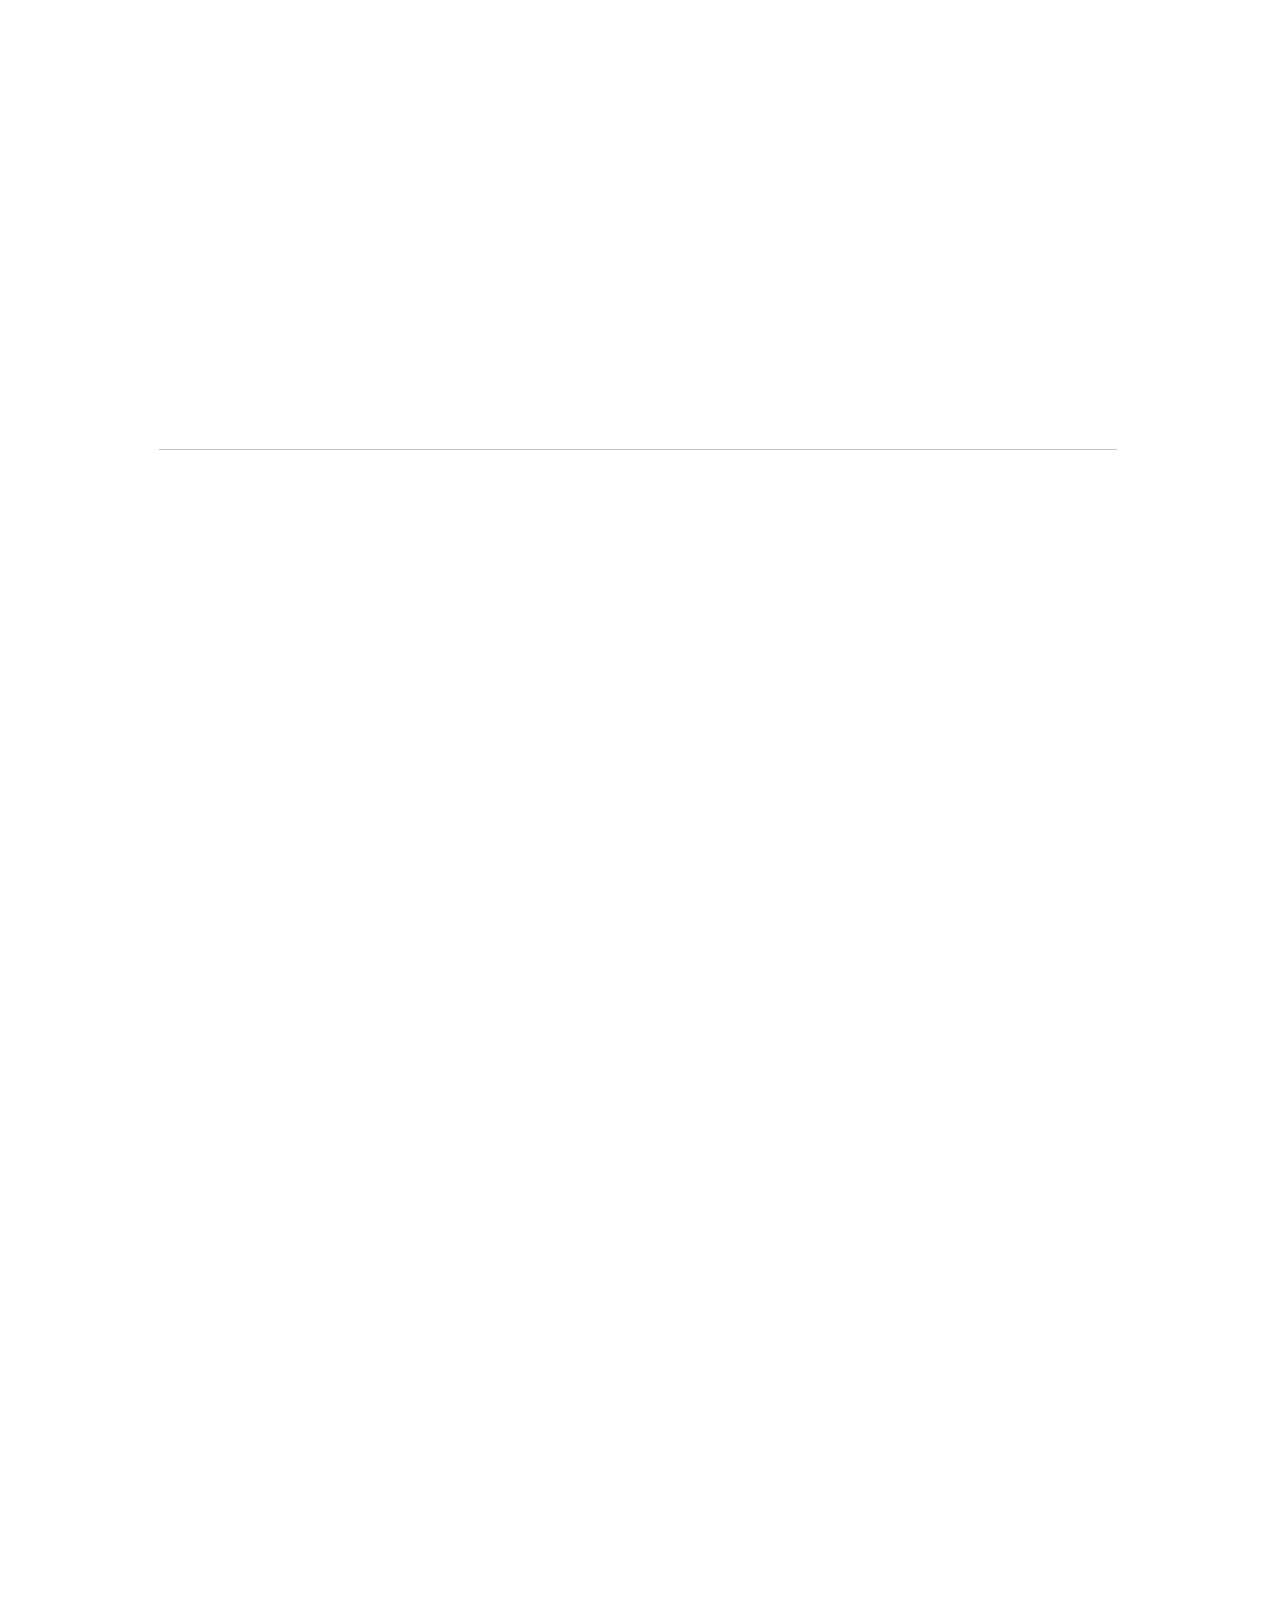
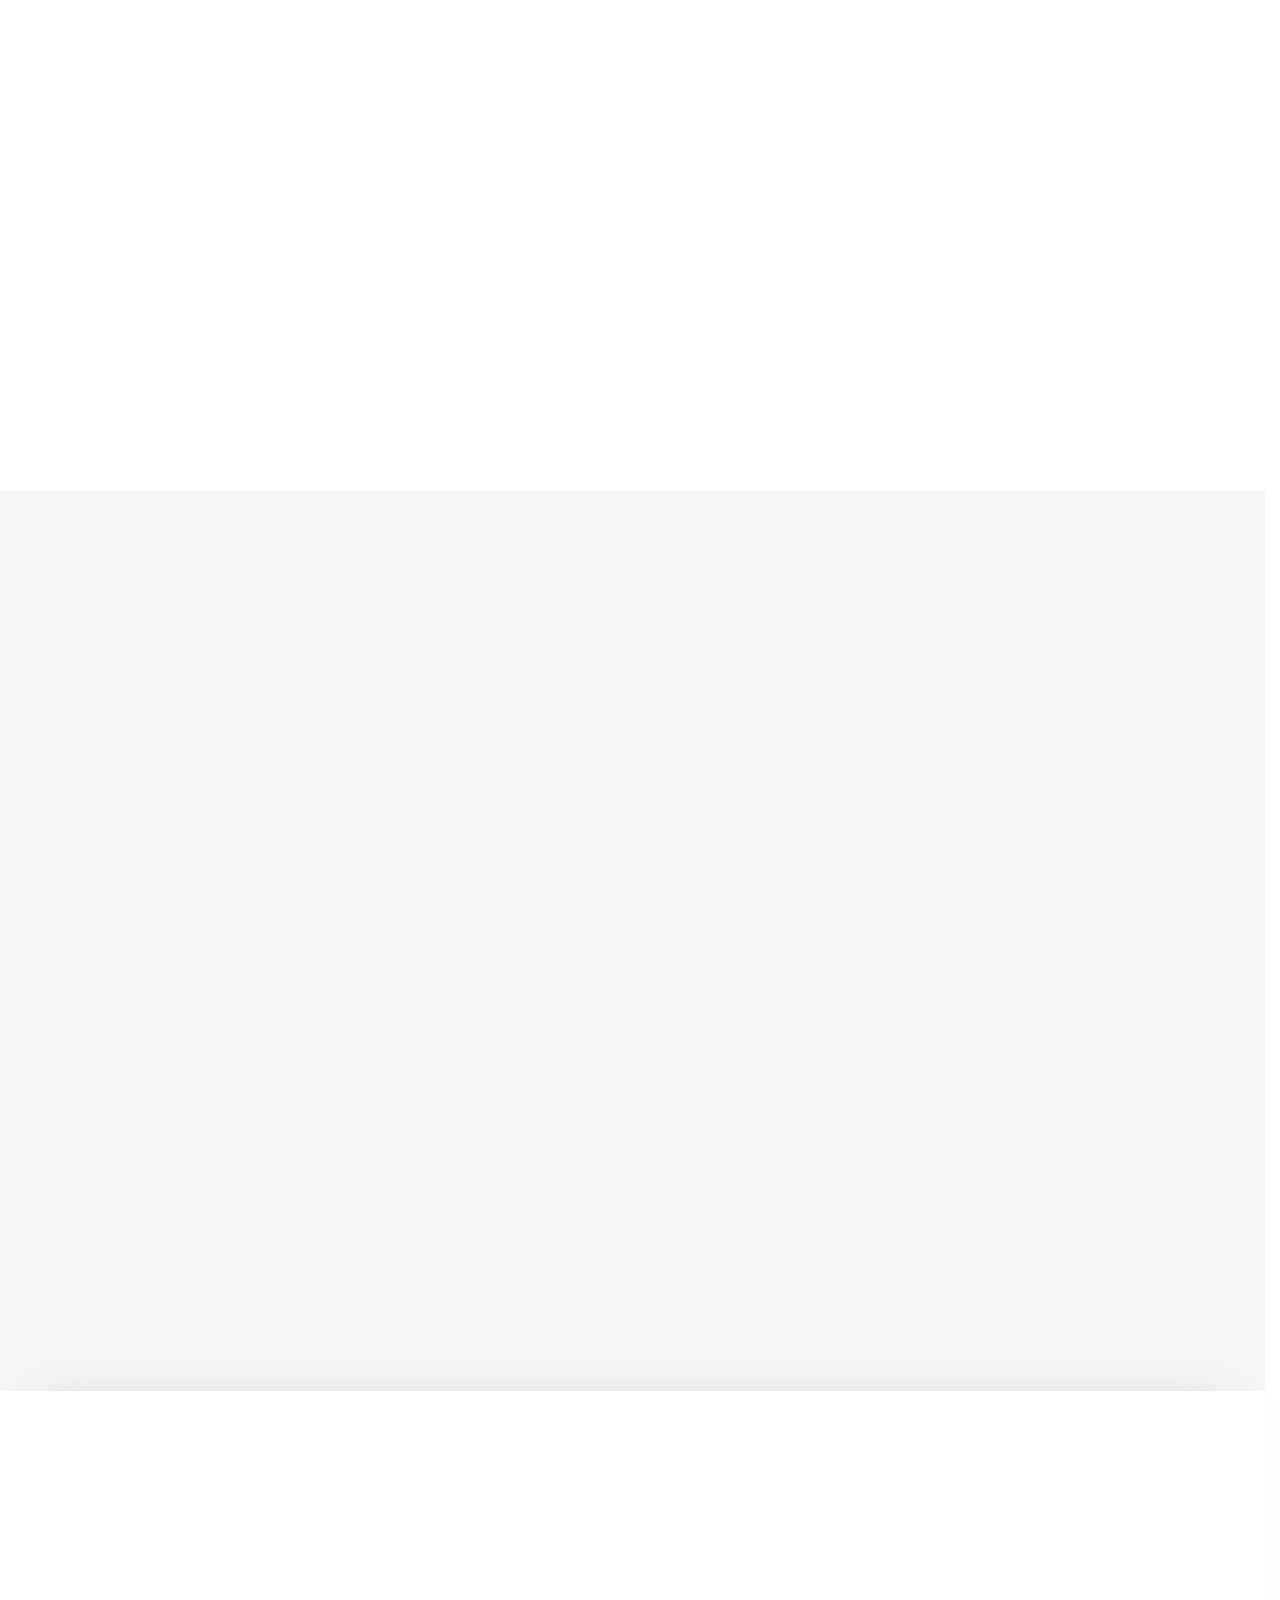
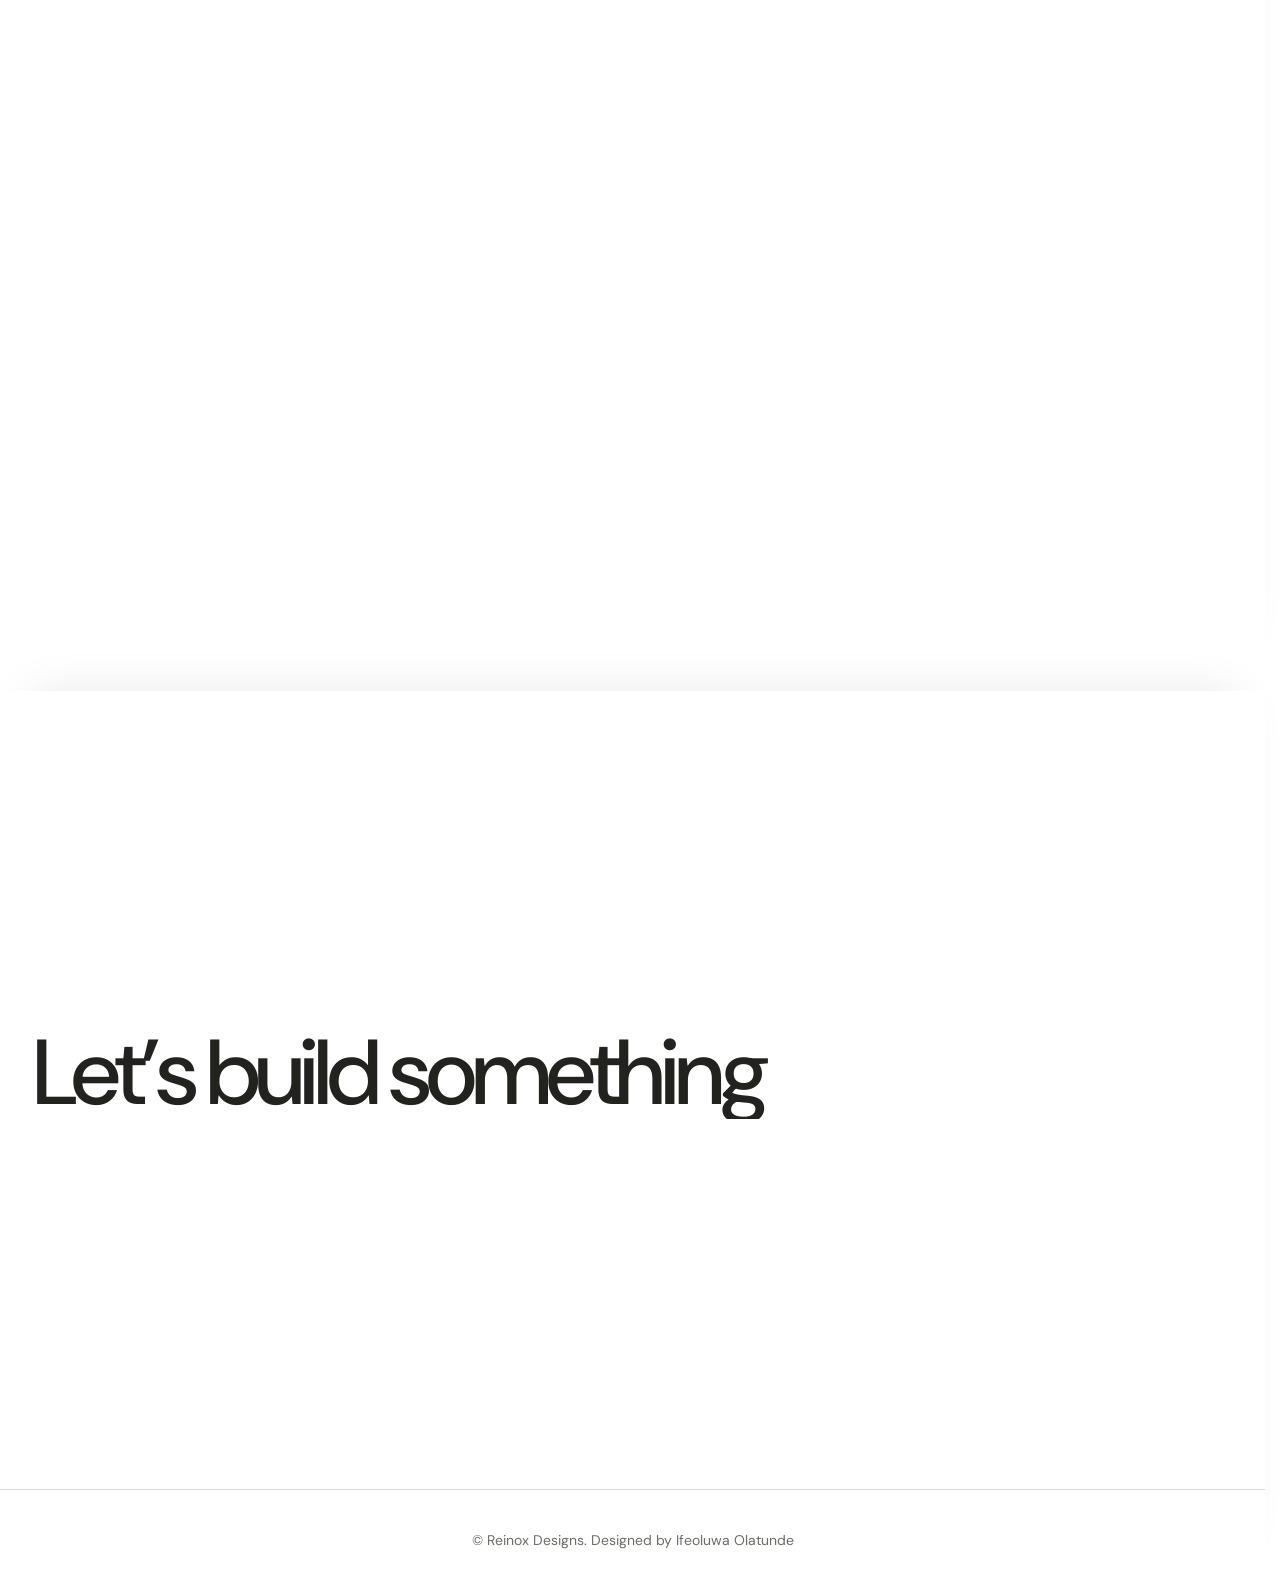
==== commit d82ec42d: "Add real email and LinkedIn links Co-Authored-By: Claude Opus 5.5 <noreply@anthropic.com> Claude-Ses" ====
--- a/index.html
+++ b/index.html
@@ -587,7 +587,7 @@
     <div class="wrap exp-in" data-r>
       <div class="exp-side">
         <p class="eyebrow r-up">Experience</p>
-        <span class="r-up" style="--d:120ms"><a class="lnk" data-link="linkedin" href="https://www.linkedin.com/" target="_blank" rel="noopener">See more on LinkedIn <span class="arr" aria-hidden="true"><svg viewBox="0 0 12 12" fill="none" stroke="currentColor" stroke-width="1.2"><path d="M3 9L9 3M4 3h5v5"/></svg><svg viewBox="0 0 12 12" fill="none" stroke="currentColor" stroke-width="1.2"><path d="M3 9L9 3M4 3h5v5"/></svg></span></a></span>
+        <span class="r-up" style="--d:120ms"><a class="lnk" data-link="linkedin" href="https://www.linkedin.com/in/ifeoluwa-olatunde/" target="_blank" rel="noopener">See more on LinkedIn <span class="arr" aria-hidden="true"><svg viewBox="0 0 12 12" fill="none" stroke="currentColor" stroke-width="1.2"><path d="M3 9L9 3M4 3h5v5"/></svg><svg viewBox="0 0 12 12" fill="none" stroke="currentColor" stroke-width="1.2"><path d="M3 9L9 3M4 3h5v5"/></svg></span></a></span>
       </div>
       <ol class="roles">
         <li class="role"><div class="rule"></div><div class="role-row r-up" style="--d:120ms"><b>Payaza Africa (78 Financials)</b><span>Product Design Lead</span><time>2021 – Present</time></div></li>
@@ -607,7 +607,7 @@
         <p class="r-up" style="--d:450ms">I’m open to conversations about product opportunities, collaboration, and building better digital experiences.</p>
         <div class="foot-links">
           <span class="r-up" style="--d:520ms"><a class="lnk" data-link="email" href="#contact">Email me <span class="arr" aria-hidden="true"><svg viewBox="0 0 12 12" fill="none" stroke="currentColor" stroke-width="1.2"><path d="M3 9L9 3M4 3h5v5"/></svg><svg viewBox="0 0 12 12" fill="none" stroke="currentColor" stroke-width="1.2"><path d="M3 9L9 3M4 3h5v5"/></svg></span></a></span>
-          <span class="r-up" style="--d:590ms"><a class="lnk" data-link="linkedin" href="https://www.linkedin.com/" target="_blank" rel="noopener">LinkedIn <span class="arr" aria-hidden="true"><svg viewBox="0 0 12 12" fill="none" stroke="currentColor" stroke-width="1.2"><path d="M3 9L9 3M4 3h5v5"/></svg><svg viewBox="0 0 12 12" fill="none" stroke="currentColor" stroke-width="1.2"><path d="M3 9L9 3M4 3h5v5"/></svg></span></a></span>
+          <span class="r-up" style="--d:590ms"><a class="lnk" data-link="linkedin" href="https://www.linkedin.com/in/ifeoluwa-olatunde/" target="_blank" rel="noopener">LinkedIn <span class="arr" aria-hidden="true"><svg viewBox="0 0 12 12" fill="none" stroke="currentColor" stroke-width="1.2"><path d="M3 9L9 3M4 3h5v5"/></svg><svg viewBox="0 0 12 12" fill="none" stroke="currentColor" stroke-width="1.2"><path d="M3 9L9 3M4 3h5v5"/></svg></span></a></span>
           <span class="r-up" style="--d:660ms"><a class="lnk" data-link="cv" href="#contact">View CV <span class="arr" aria-hidden="true"><svg viewBox="0 0 12 12" fill="none" stroke="currentColor" stroke-width="1.2"><path d="M3 9L9 3M4 3h5v5"/></svg><svg viewBox="0 0 12 12" fill="none" stroke="currentColor" stroke-width="1.2"><path d="M3 9L9 3M4 3h5v5"/></svg></span></a></span>
         </div>
       </div>
@@ -624,7 +624,7 @@
 (() => {
   /* ── Your links. Leave one empty and its buttons say "Coming soon". ── */
   /* ── Your links live in assets/links.js (shared by every page). Leave one empty and its buttons say "Coming soon". ── */
-  const LINKS = window.IO_LINKS || { email: '', linkedin: 'https://www.linkedin.com/', cv: '' };
+  const LINKS = window.IO_LINKS || { email: 'ifeoluwaolatunde97@outlook.com', linkedin: 'https://www.linkedin.com/in/ifeoluwa-olatunde/', cv: '' };
 
   const root = document.documentElement;
   const anim = root.classList.contains('anim');
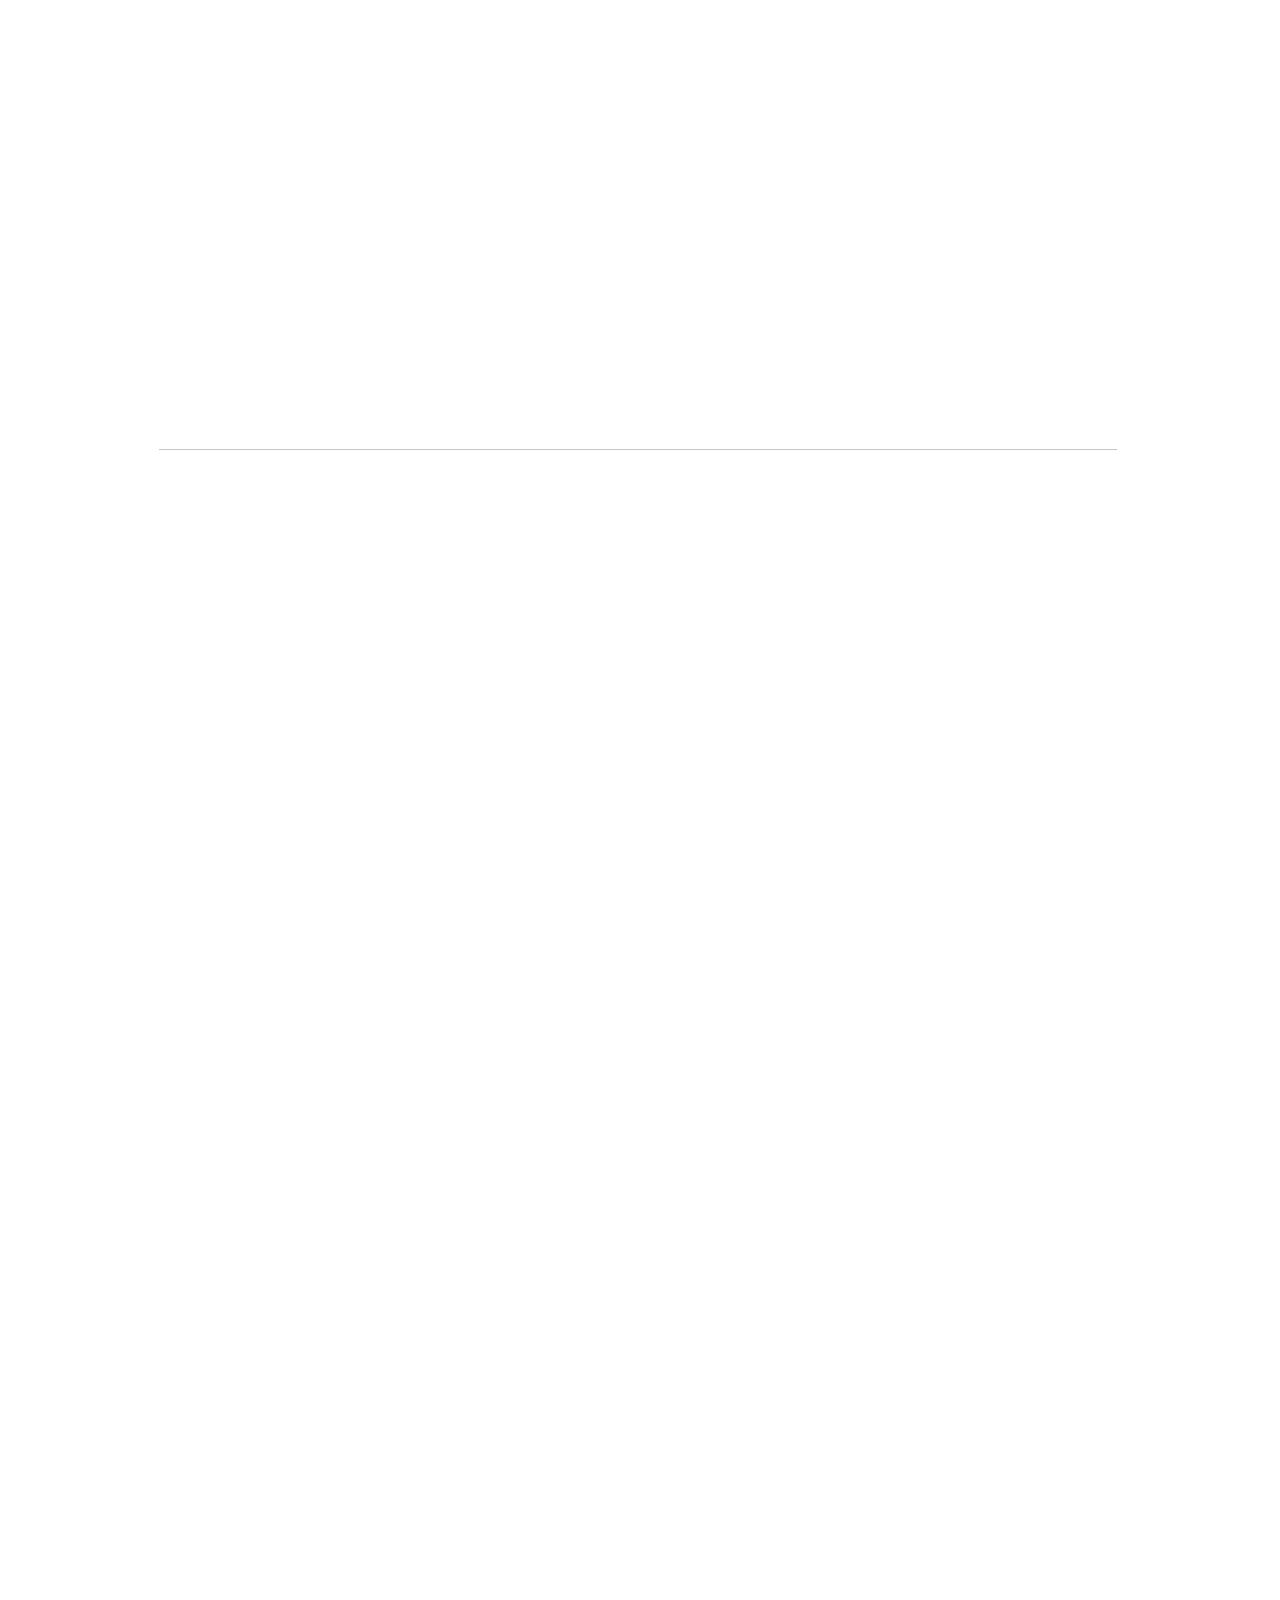
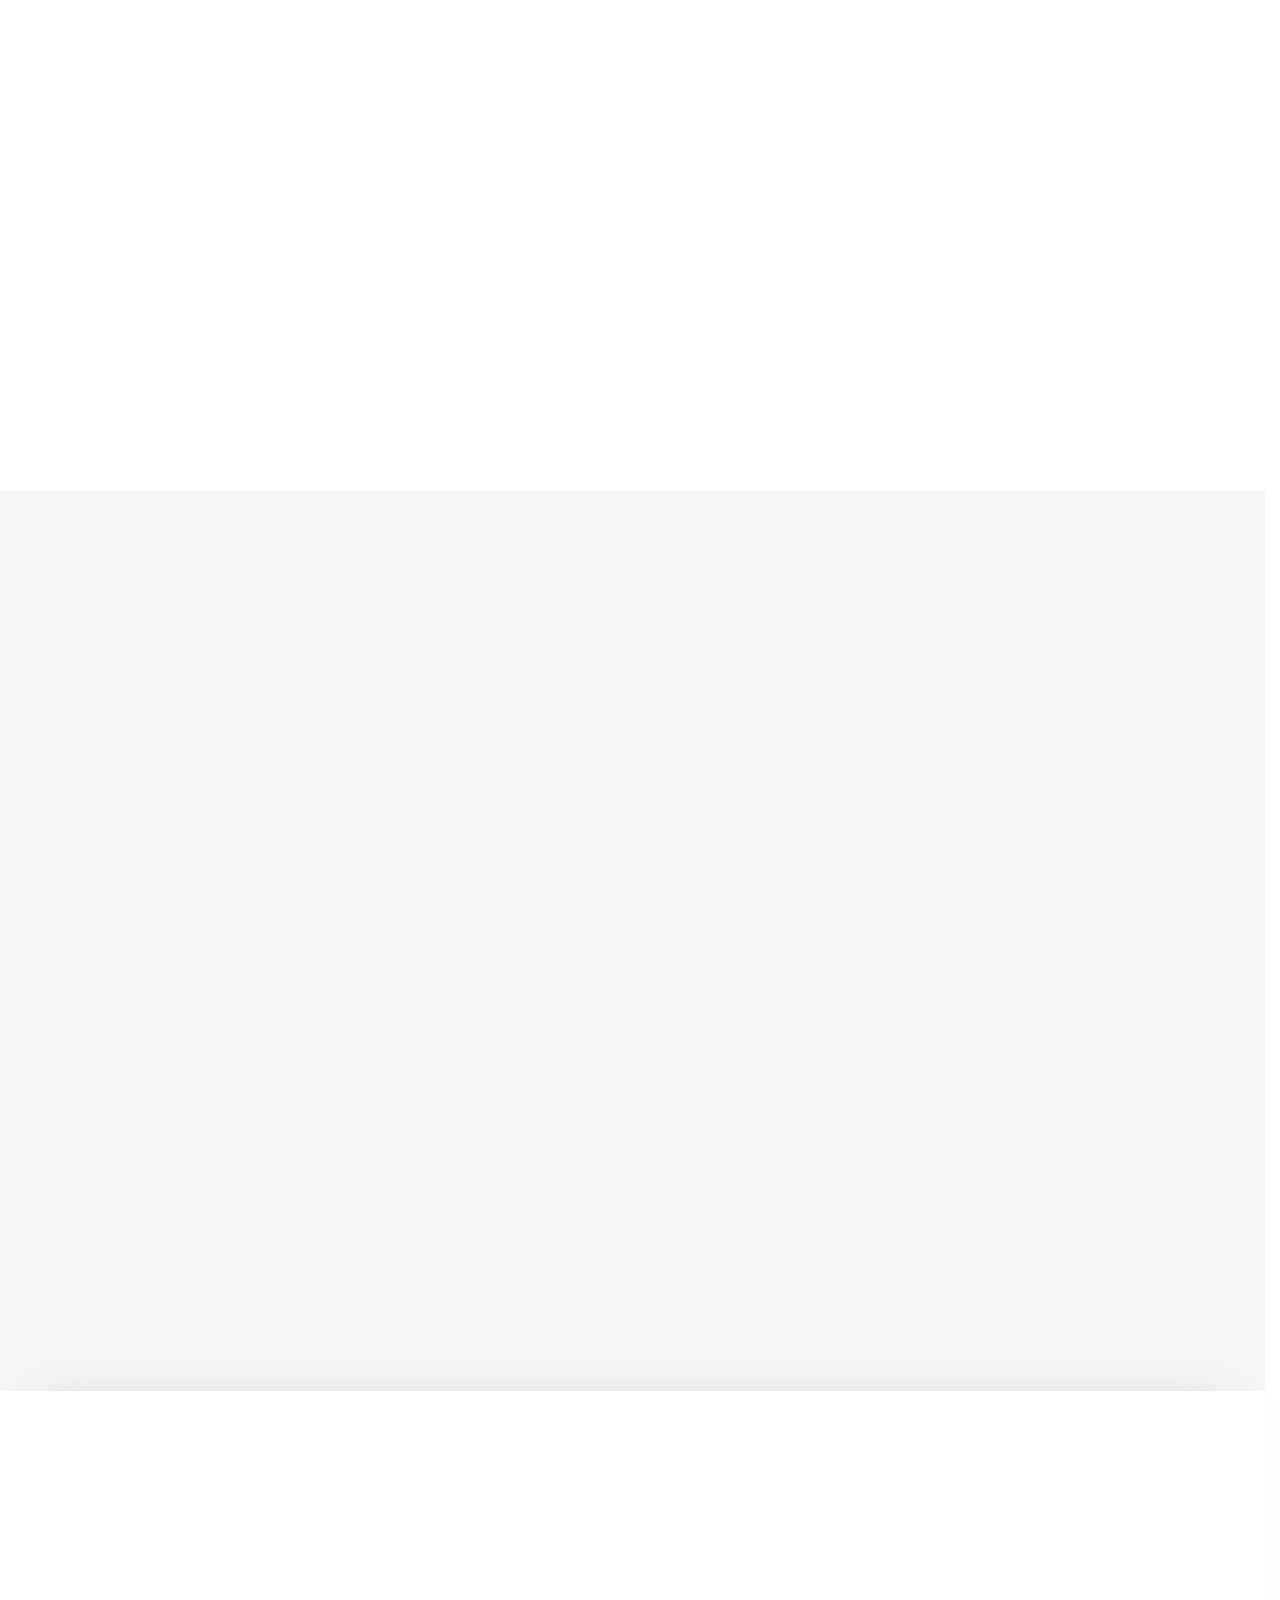
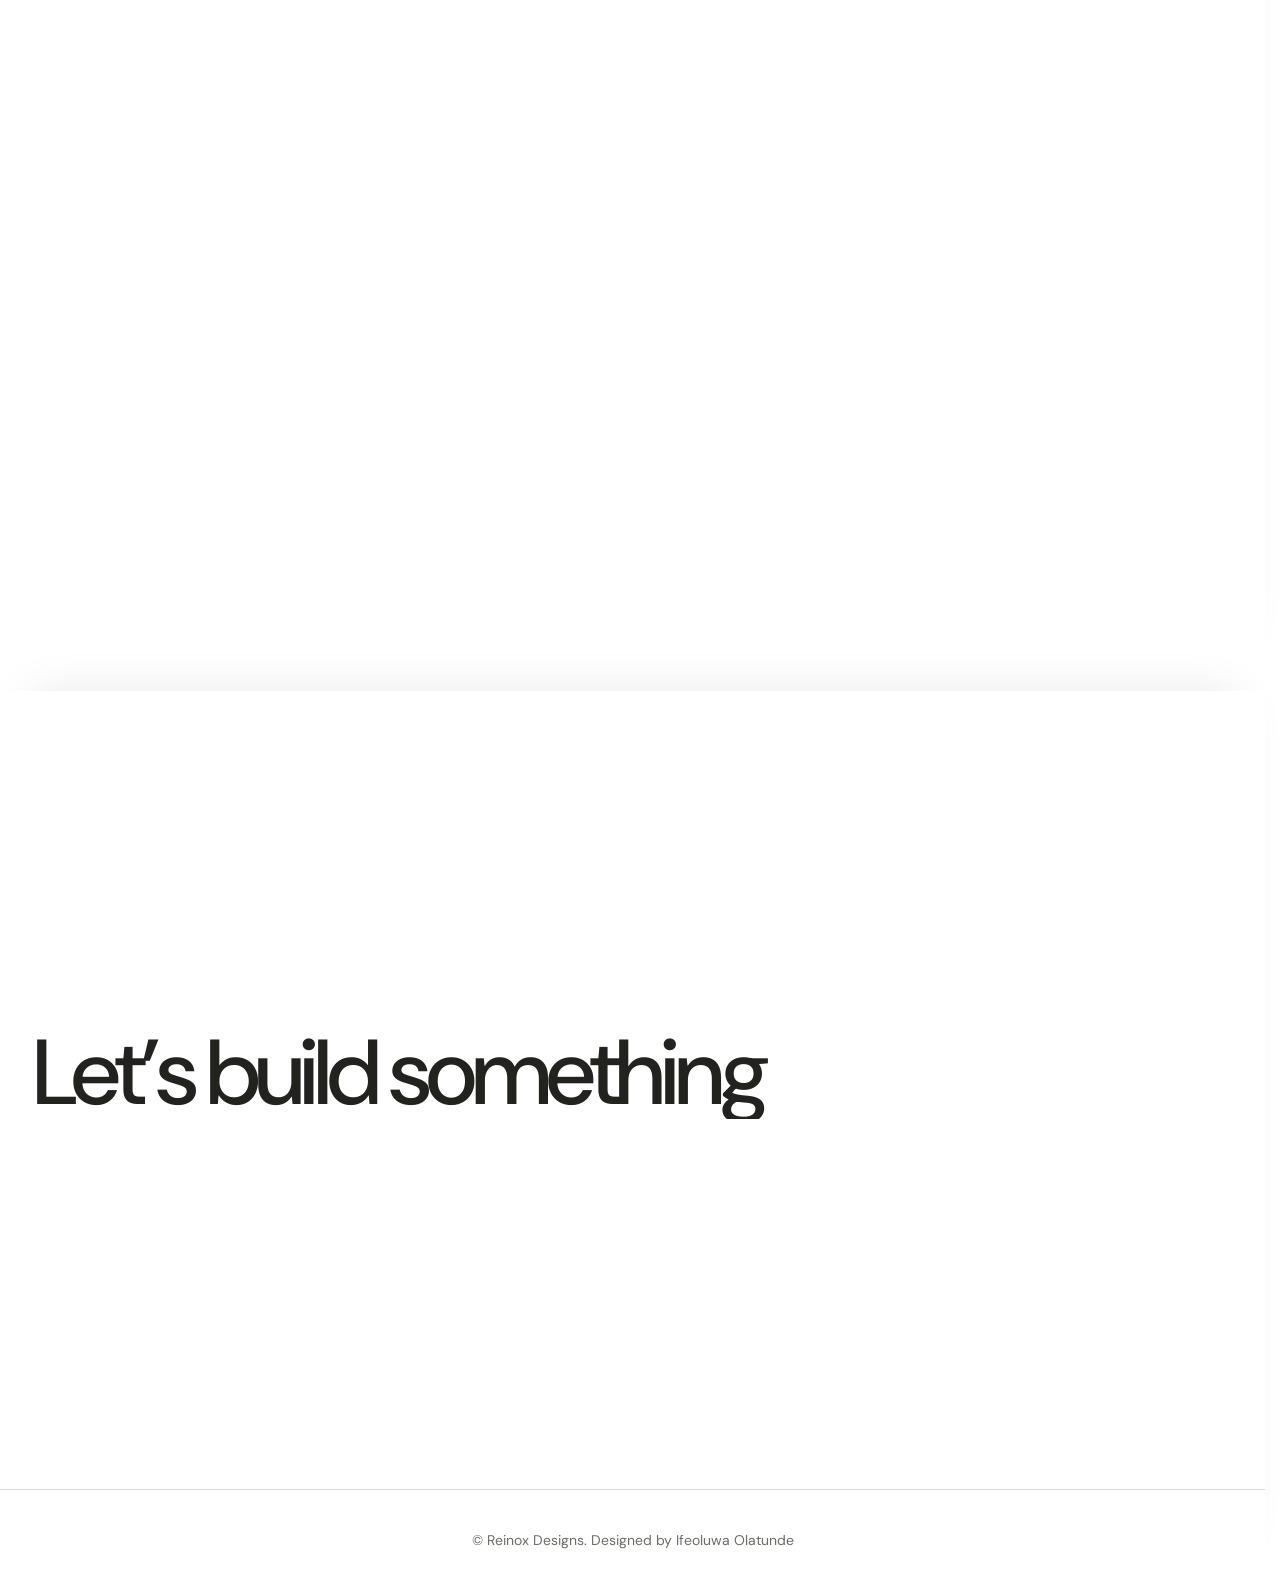
==== commit ccc40340: "Add Vercel Web Analytics to every page Plain-HTML version of @vercel/analytics (no bundler in this p" ====
--- a/index.html
+++ b/index.html
@@ -418,6 +418,9 @@
 </style>
 <link rel="stylesheet" href="/assets/menu.css">
 <script src="/assets/menu.js" defer></script>
+<!-- Vercel Web Analytics (turn it on in the project's Analytics tab) -->
+<script>window.va = window.va || function () { (window.vaq = window.vaq || []).push(arguments); };</script>
+<script defer src="/_vercel/insights/script.js"></script>
 </head>
 <body>
 <div class="loader" id="loader" aria-hidden="true">
@@ -437,7 +440,7 @@
       <a href="/about" data-h style="--i:1">About</a>
       <a href="/case-studies" data-h style="--i:2">Case Studies</a>
       <a href="#experience" data-h style="--i:3">Work</a>
-      <a href="#side-projects" data-soon data-h style="--i:4">Side Projects</a>
+      <a href="/contact" data-h style="--i:4">Contact</a>
     </nav>
     <button class="menu-btn" type="button" aria-label="Open menu" data-h style="--i:5"><svg class="menu-btn-i" viewBox="0 0 22 10" aria-hidden="true"><path class="l1" d="M0 1h22"/><path class="l2" d="M8 9h14"/></svg></button>
   </div>
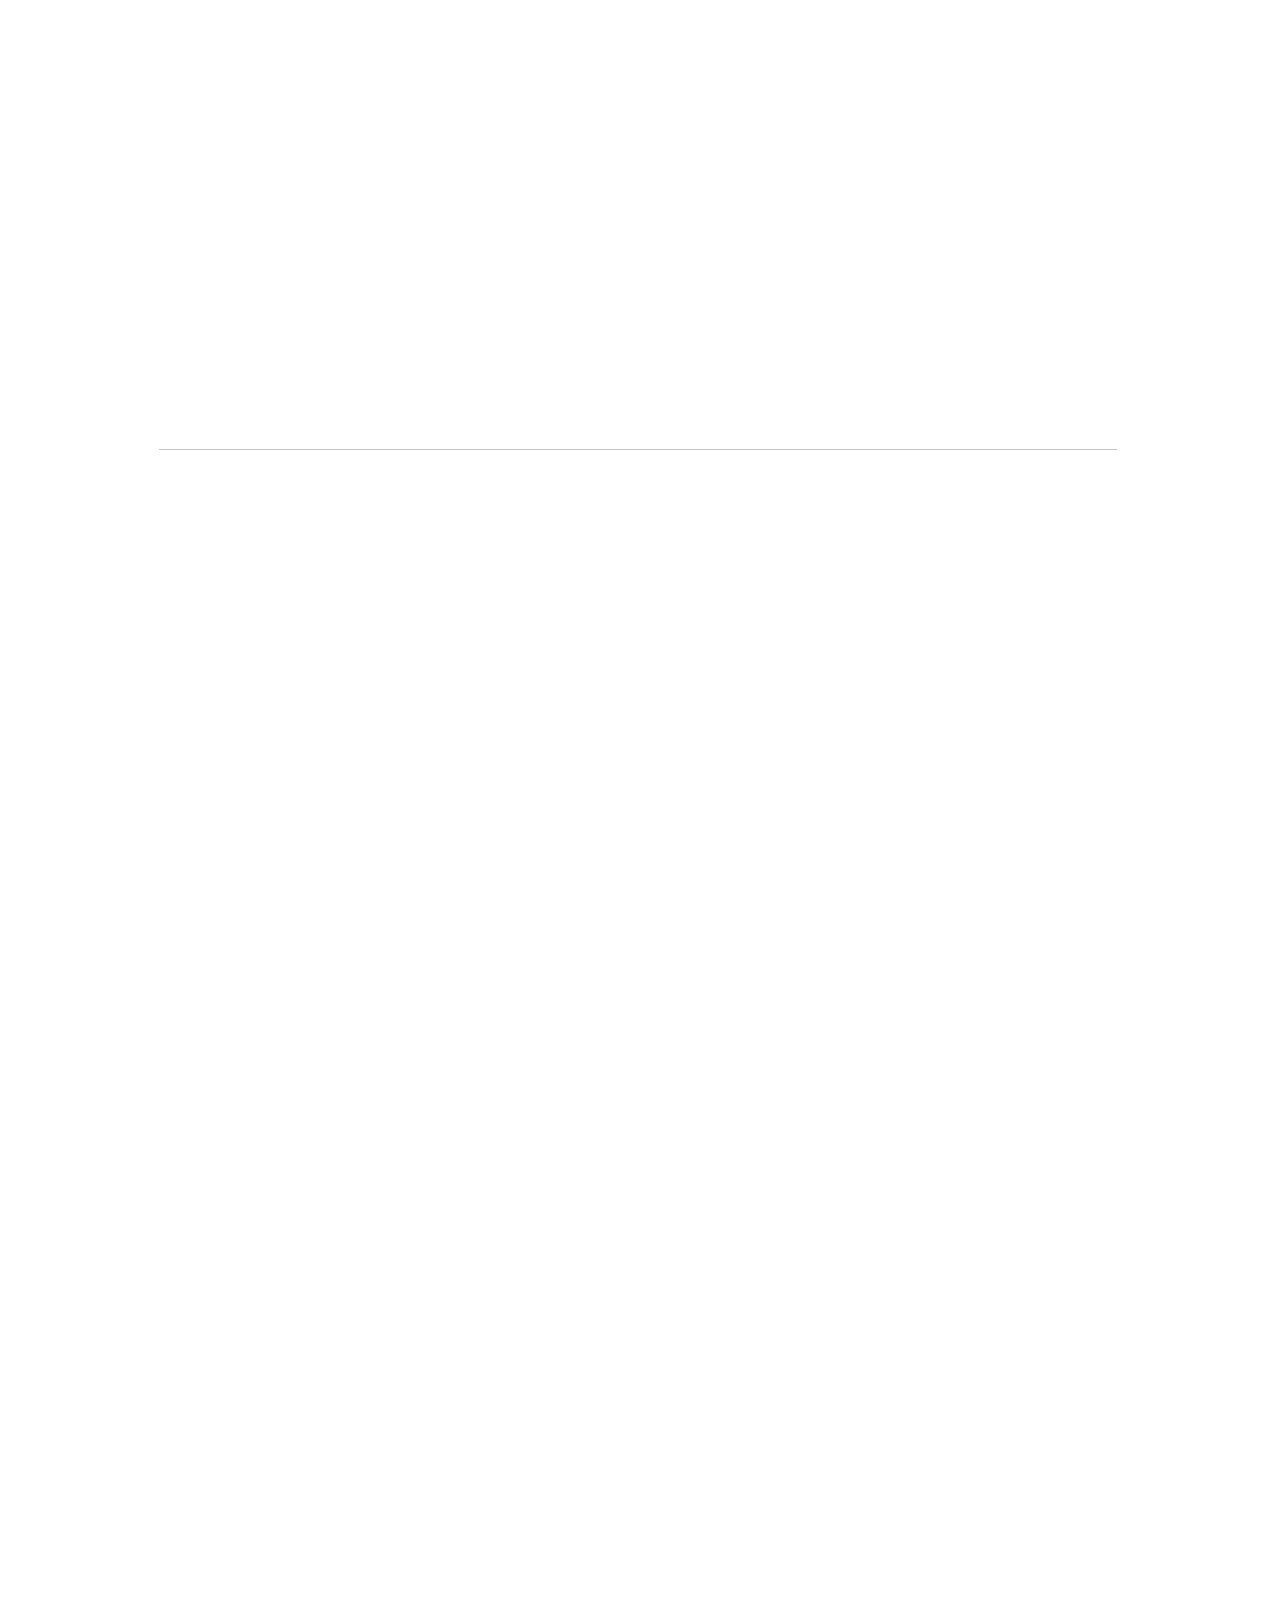
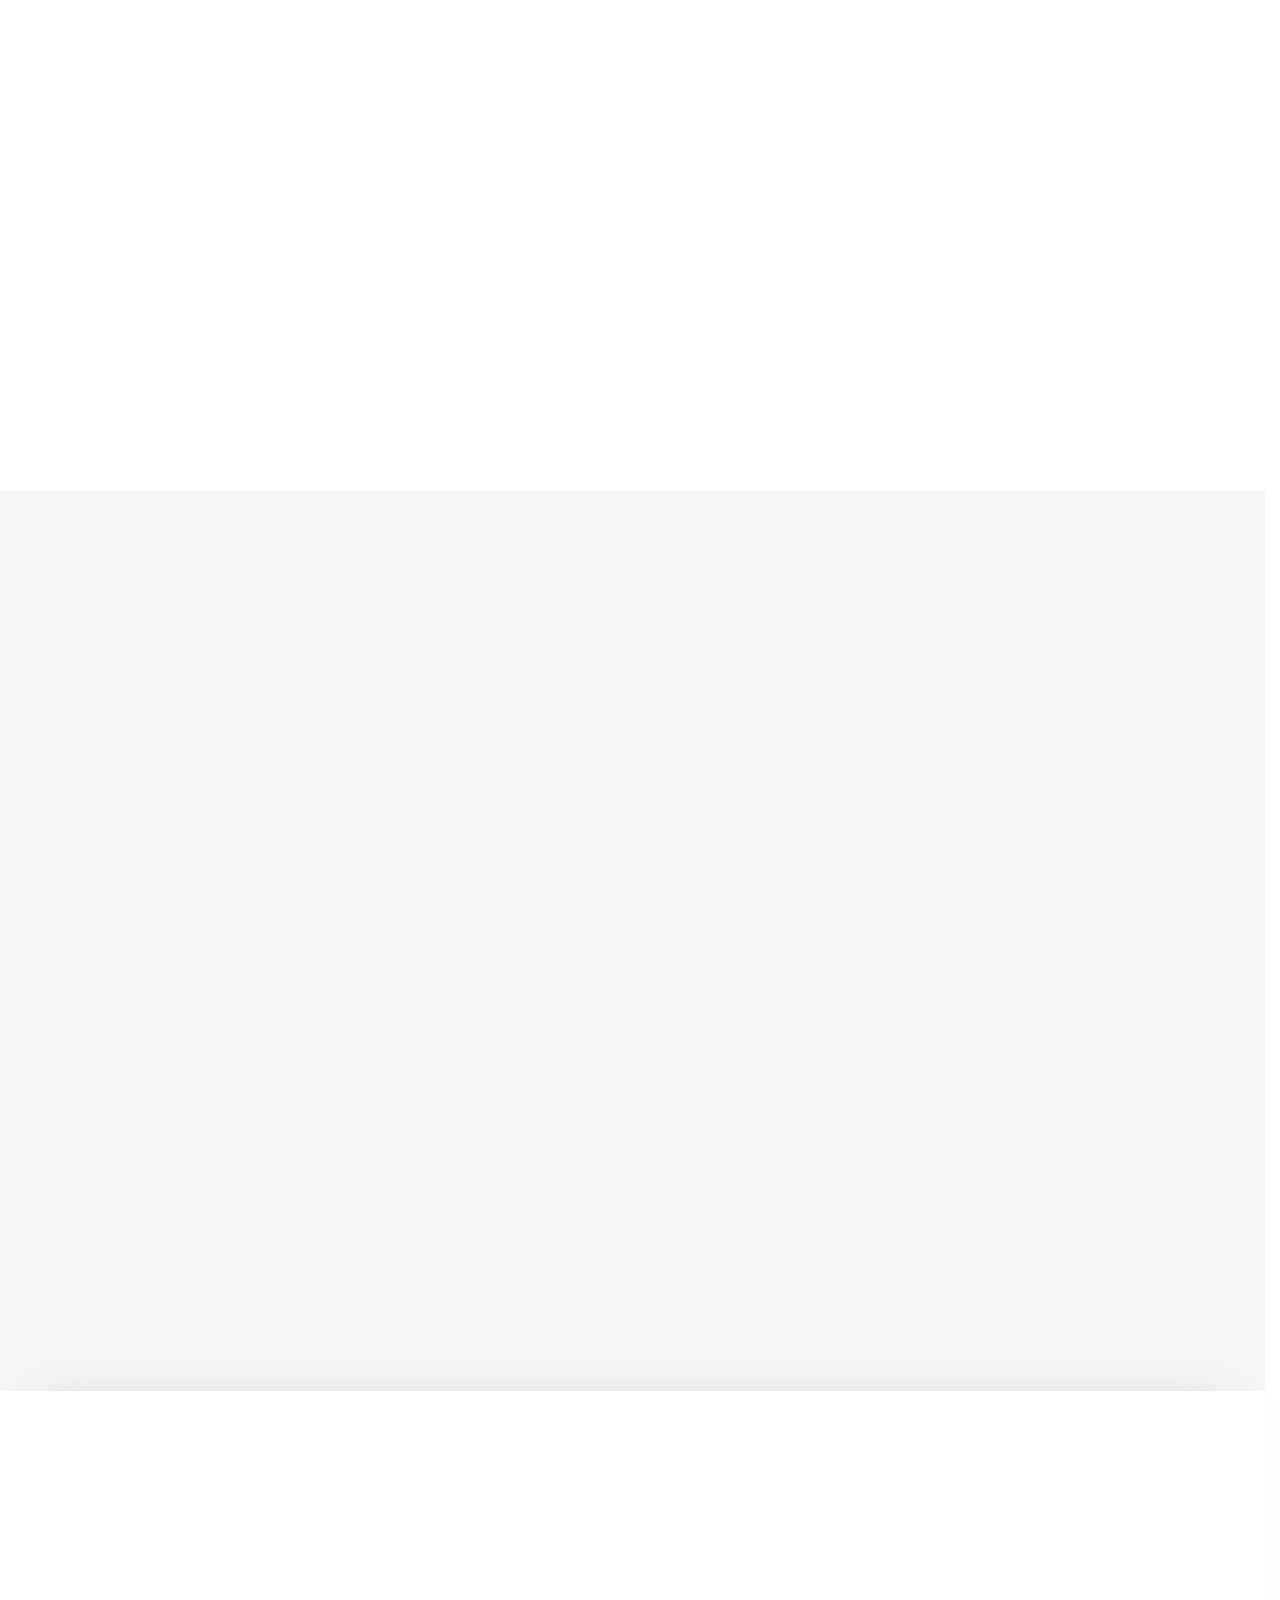
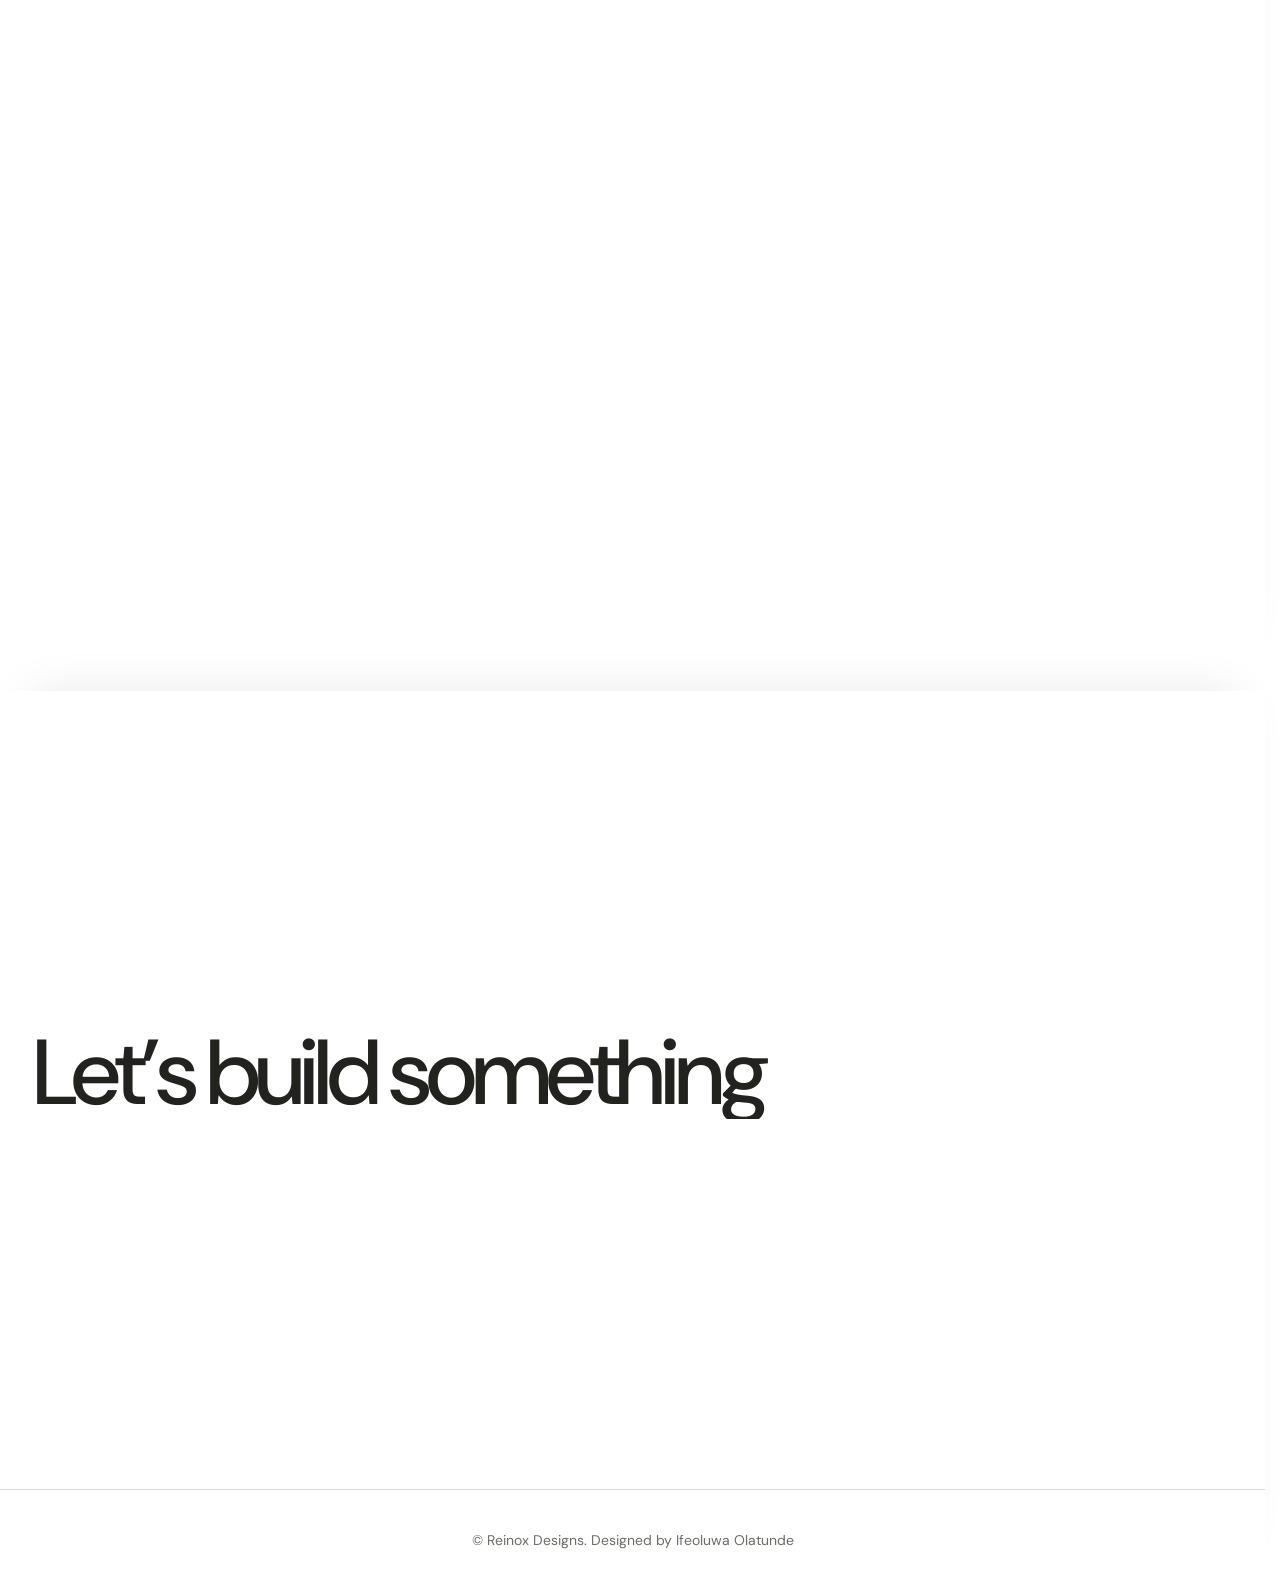
==== commit ba192530: "Add Microsoft Clarity to every page (off until a project ID is set) Plain-HTML version of @microsoft" ====
--- a/index.html
+++ b/index.html
@@ -17,6 +17,7 @@
 <title>Ifeoluwa Olatunde</title>
 <script src="/assets/pt.js"></script>
 <script src="/assets/links.js"></script>
+<script src="/assets/clarity.js" defer></script>
 <script>
 /* Motion is opt-in: the page is fully visible without it. */
 (function () {
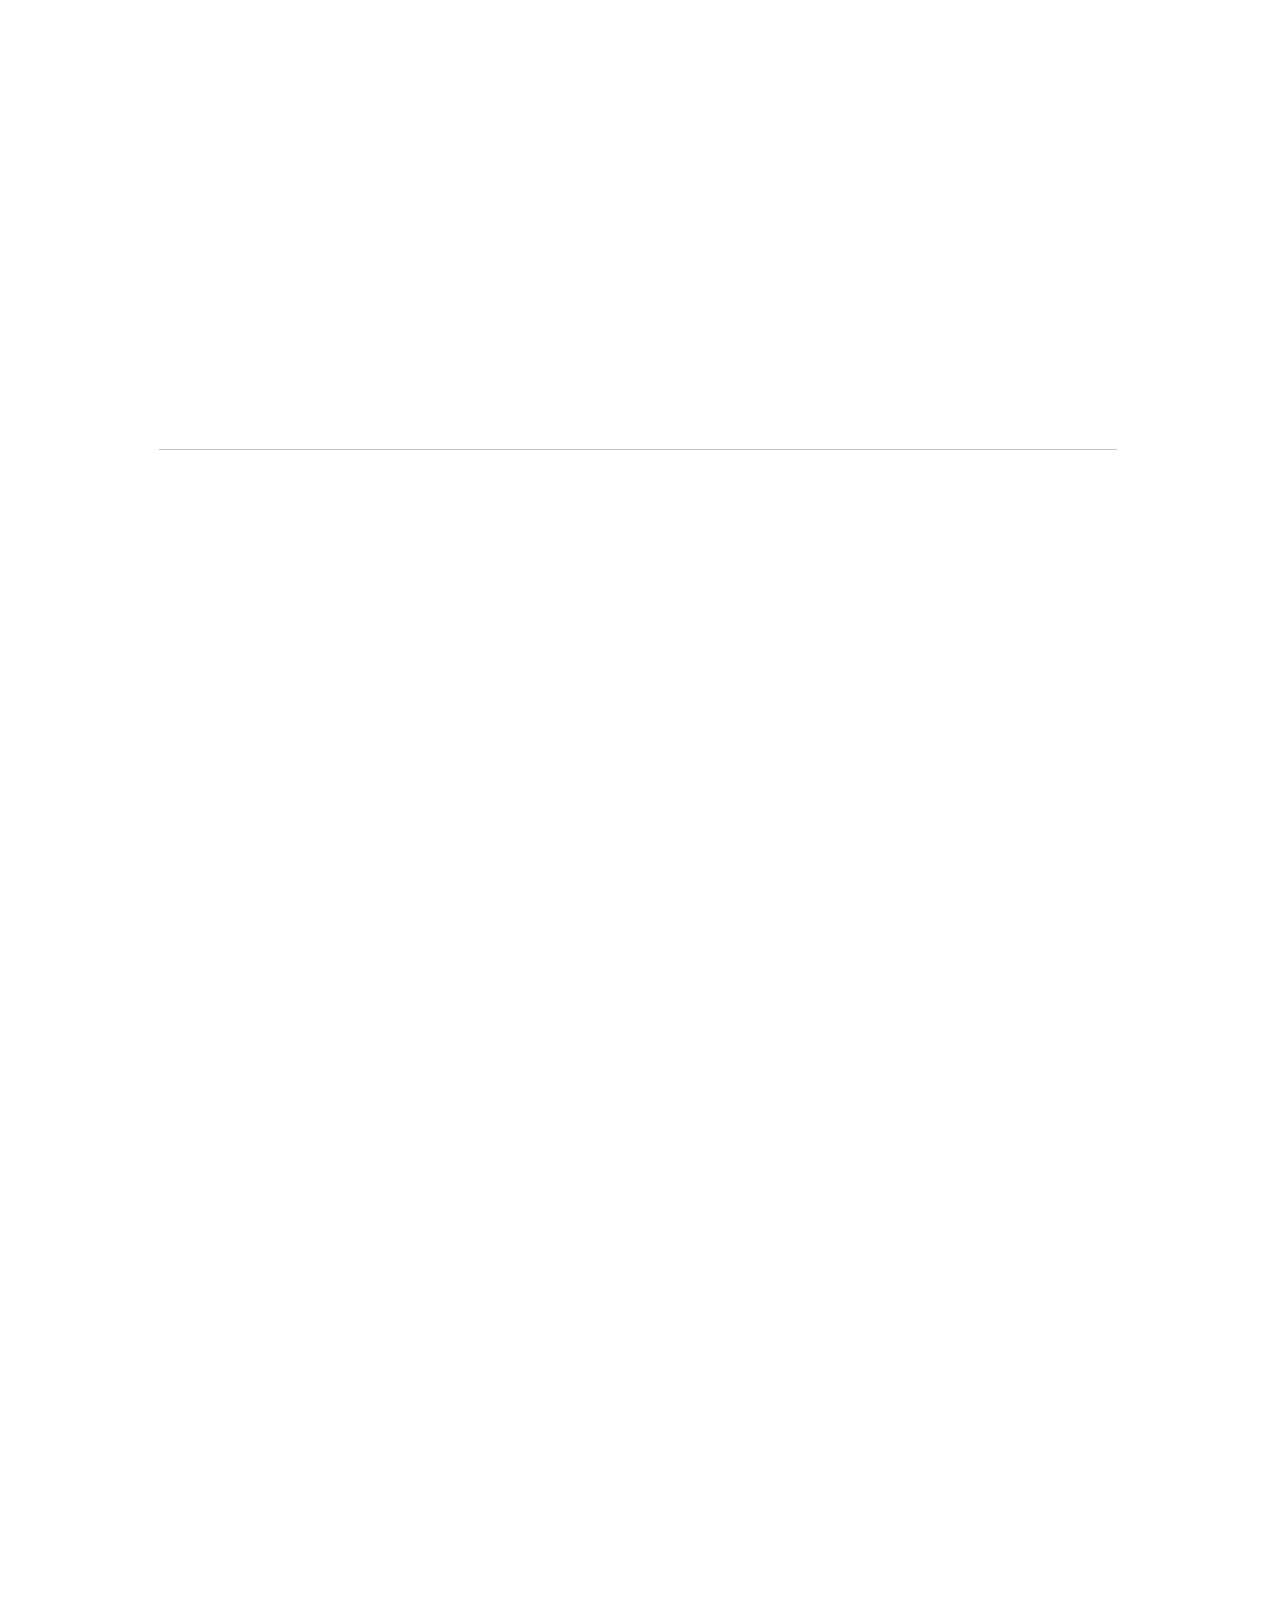
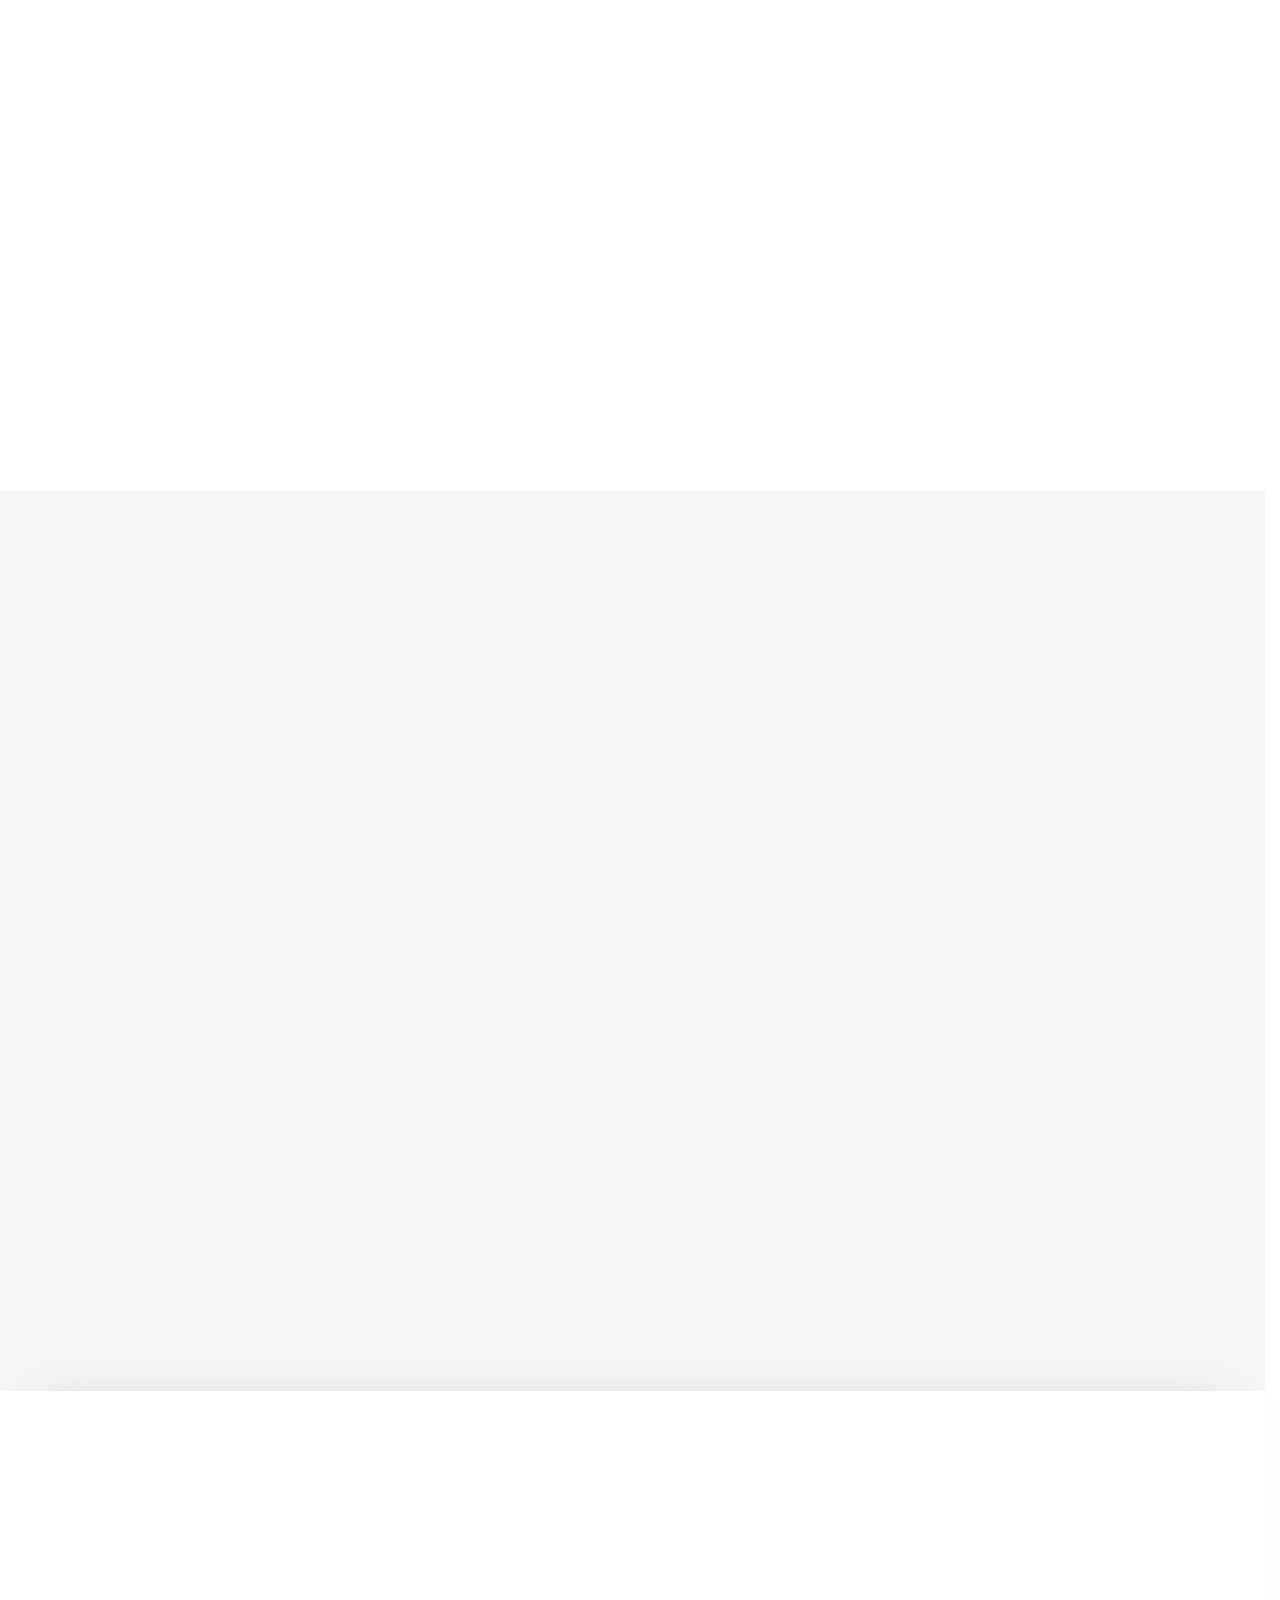
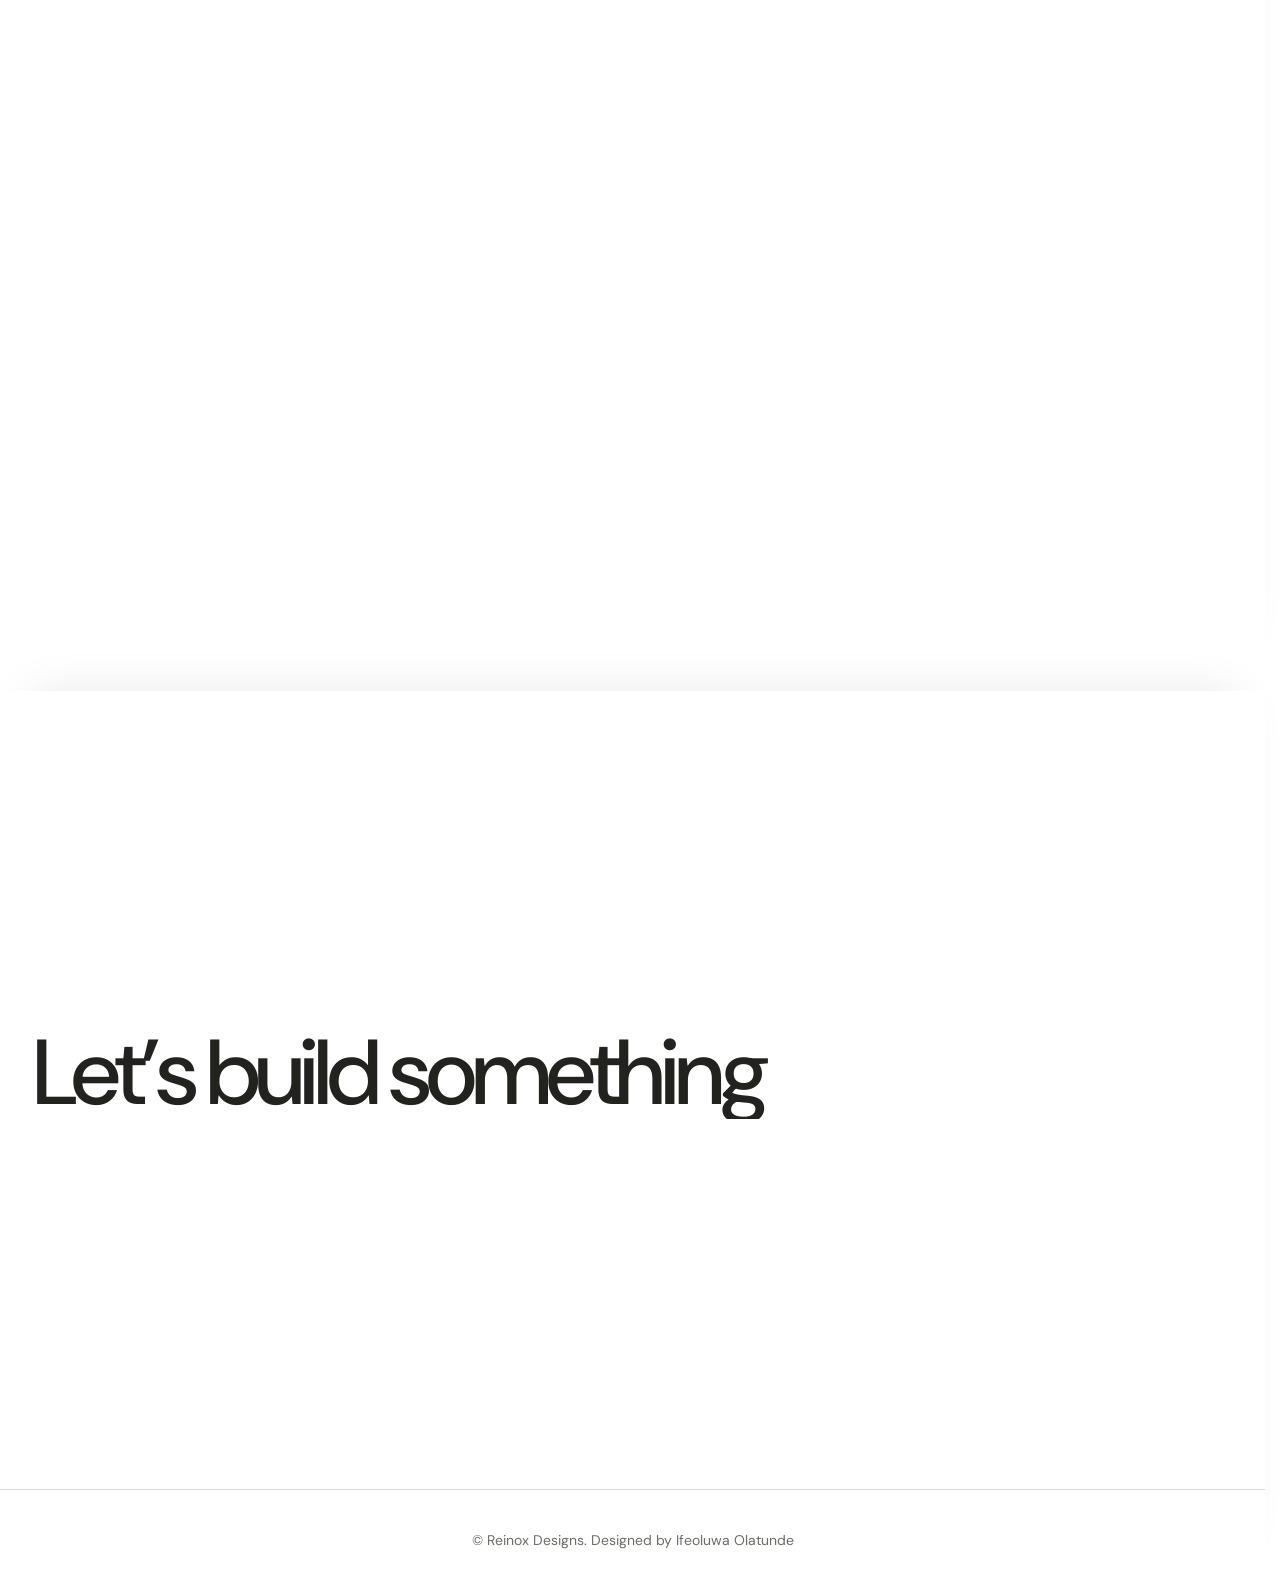
==== commit 588bb459: "Remove Microsoft Clarity Co-Authored-By: Claude Opus 5.5 <noreply@anthropic.com> Claude-Session: htt" ====
--- a/index.html
+++ b/index.html
@@ -17,7 +17,6 @@
 <title>Ifeoluwa Olatunde</title>
 <script src="/assets/pt.js"></script>
 <script src="/assets/links.js"></script>
-<script src="/assets/clarity.js" defer></script>
 <script>
 /* Motion is opt-in: the page is fully visible without it. */
 (function () {
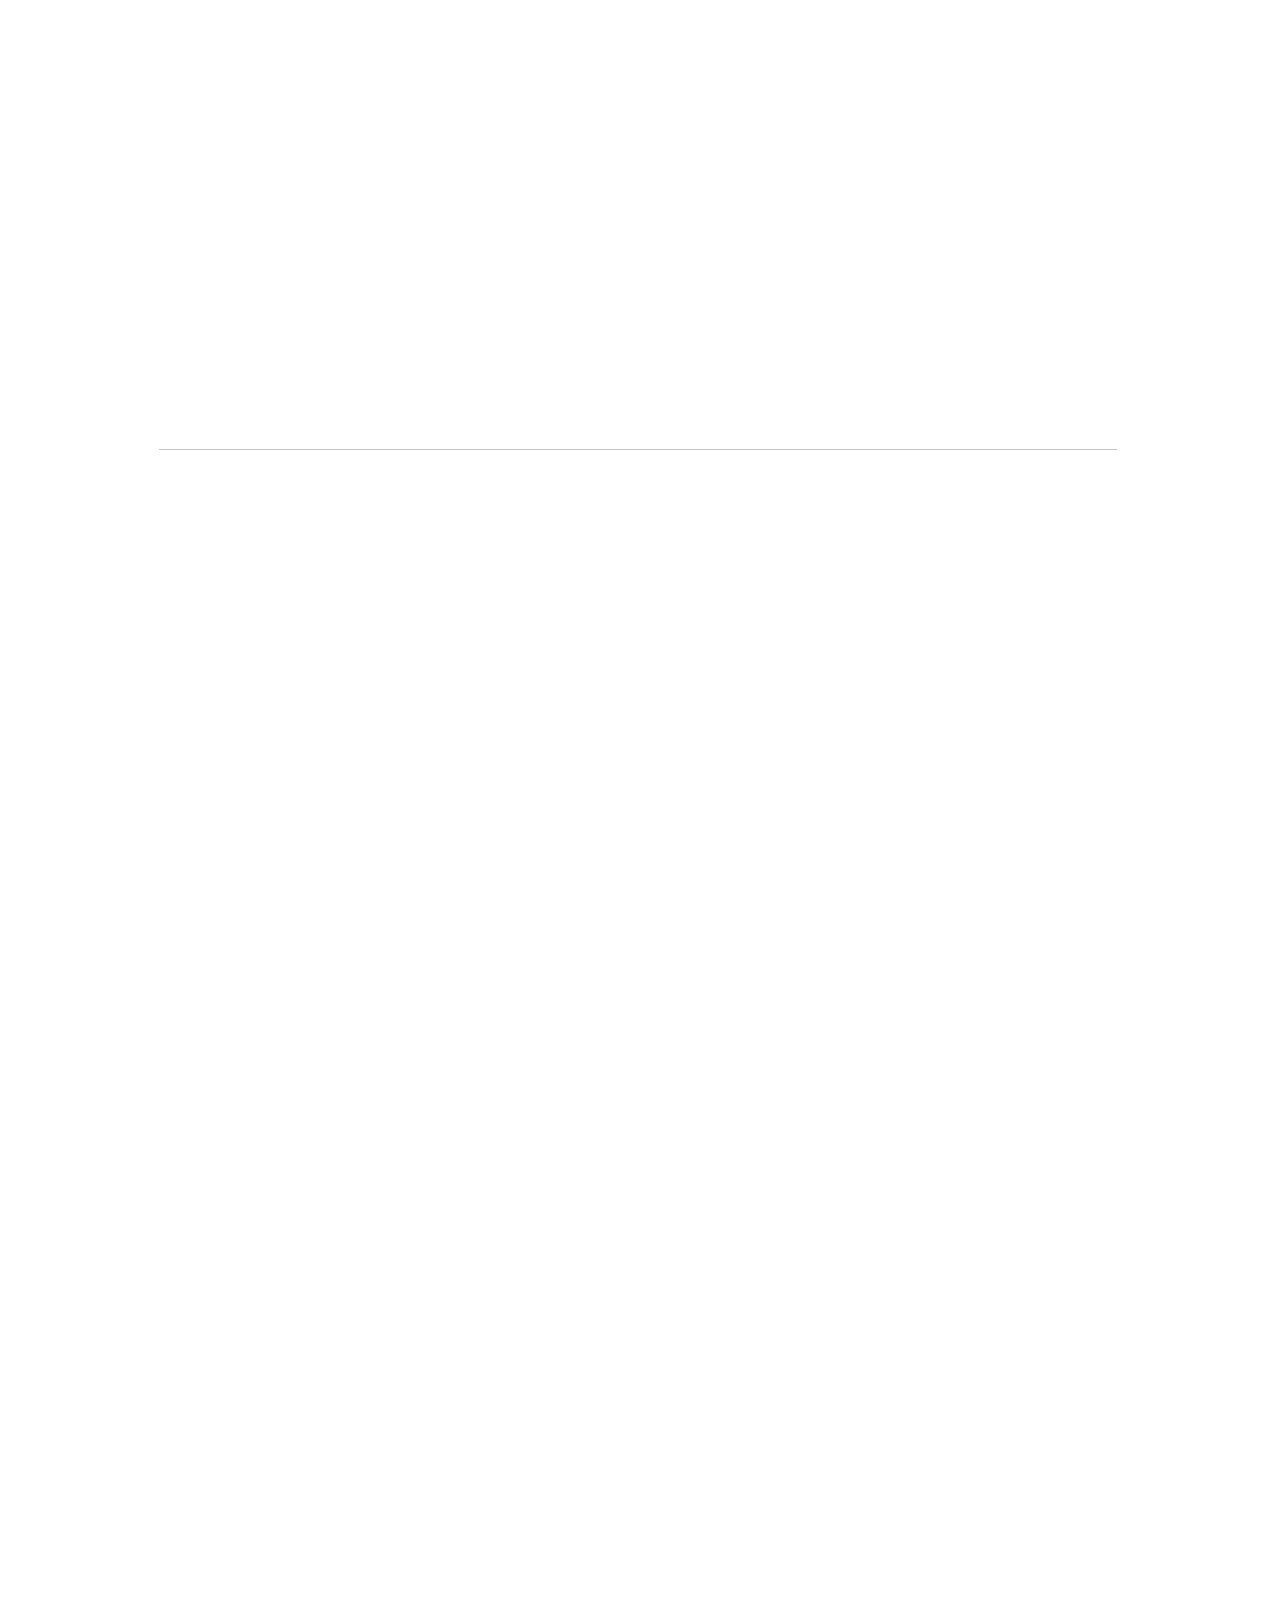
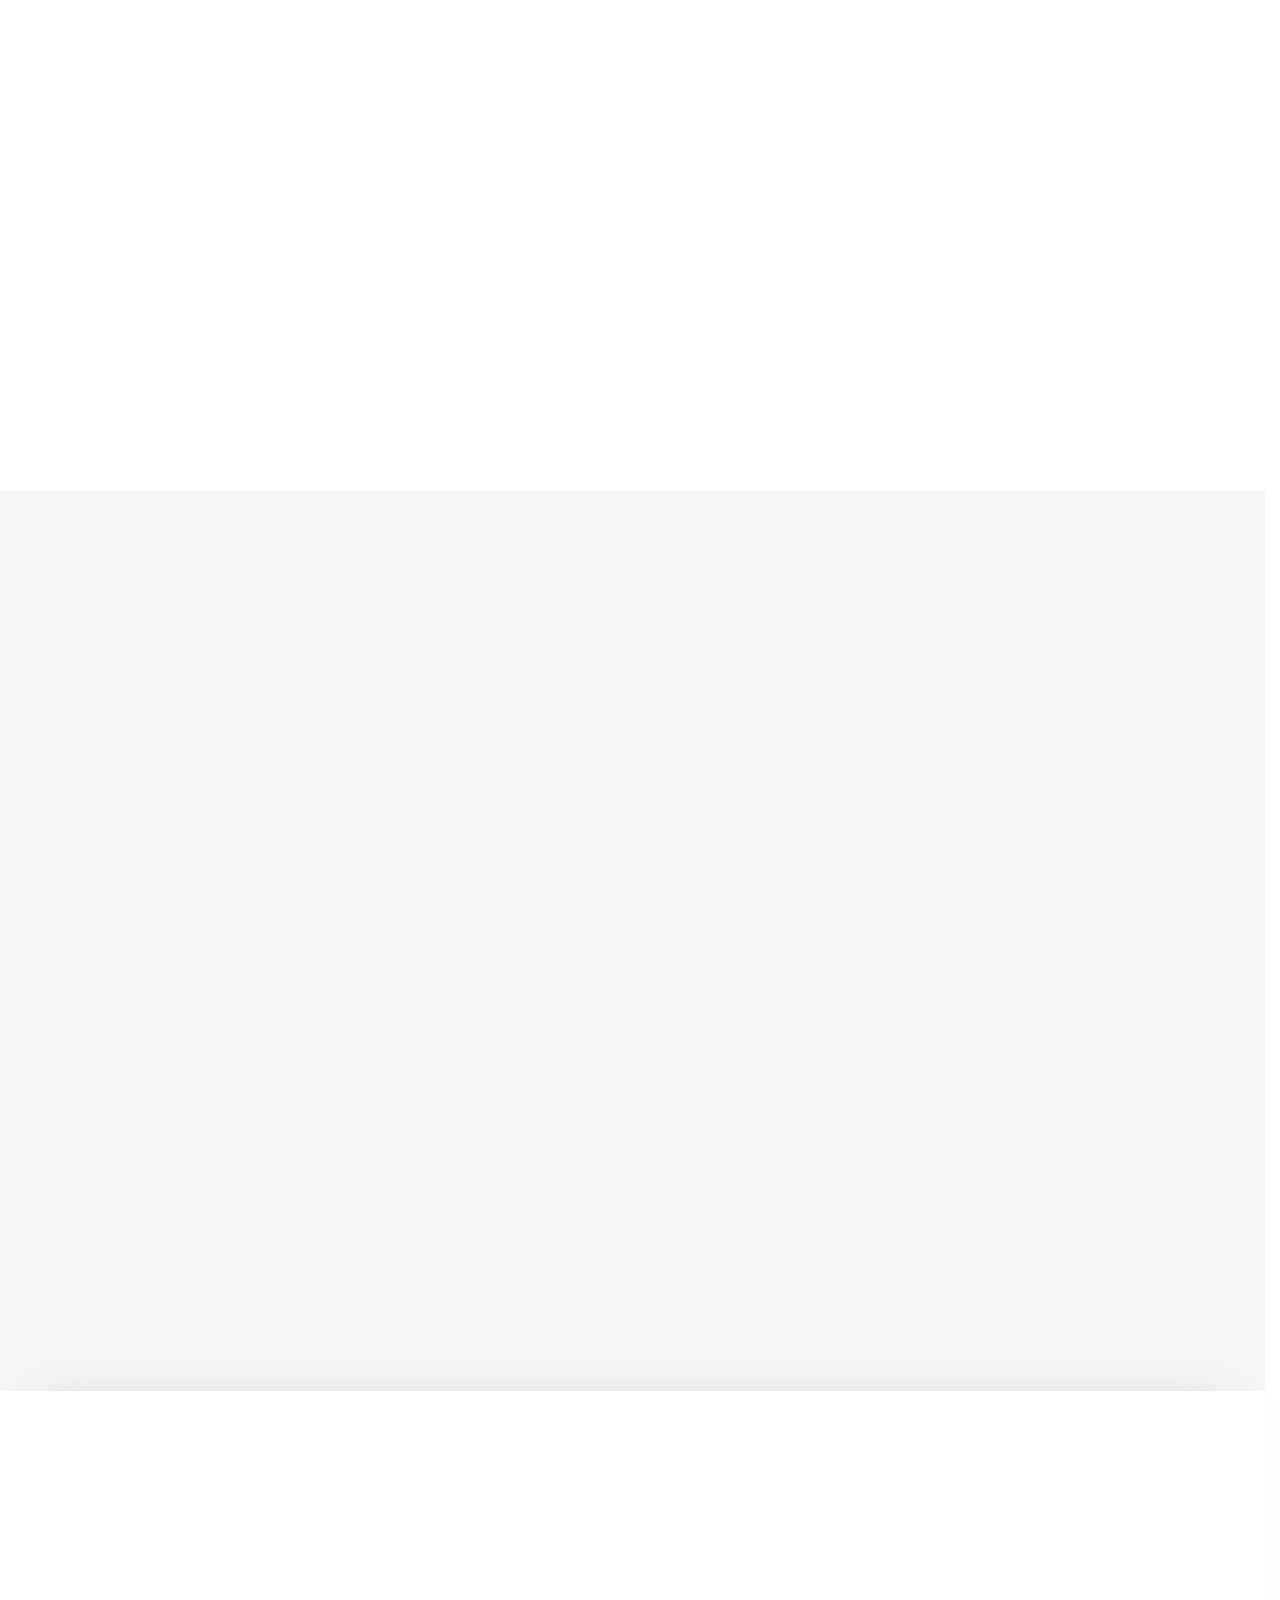
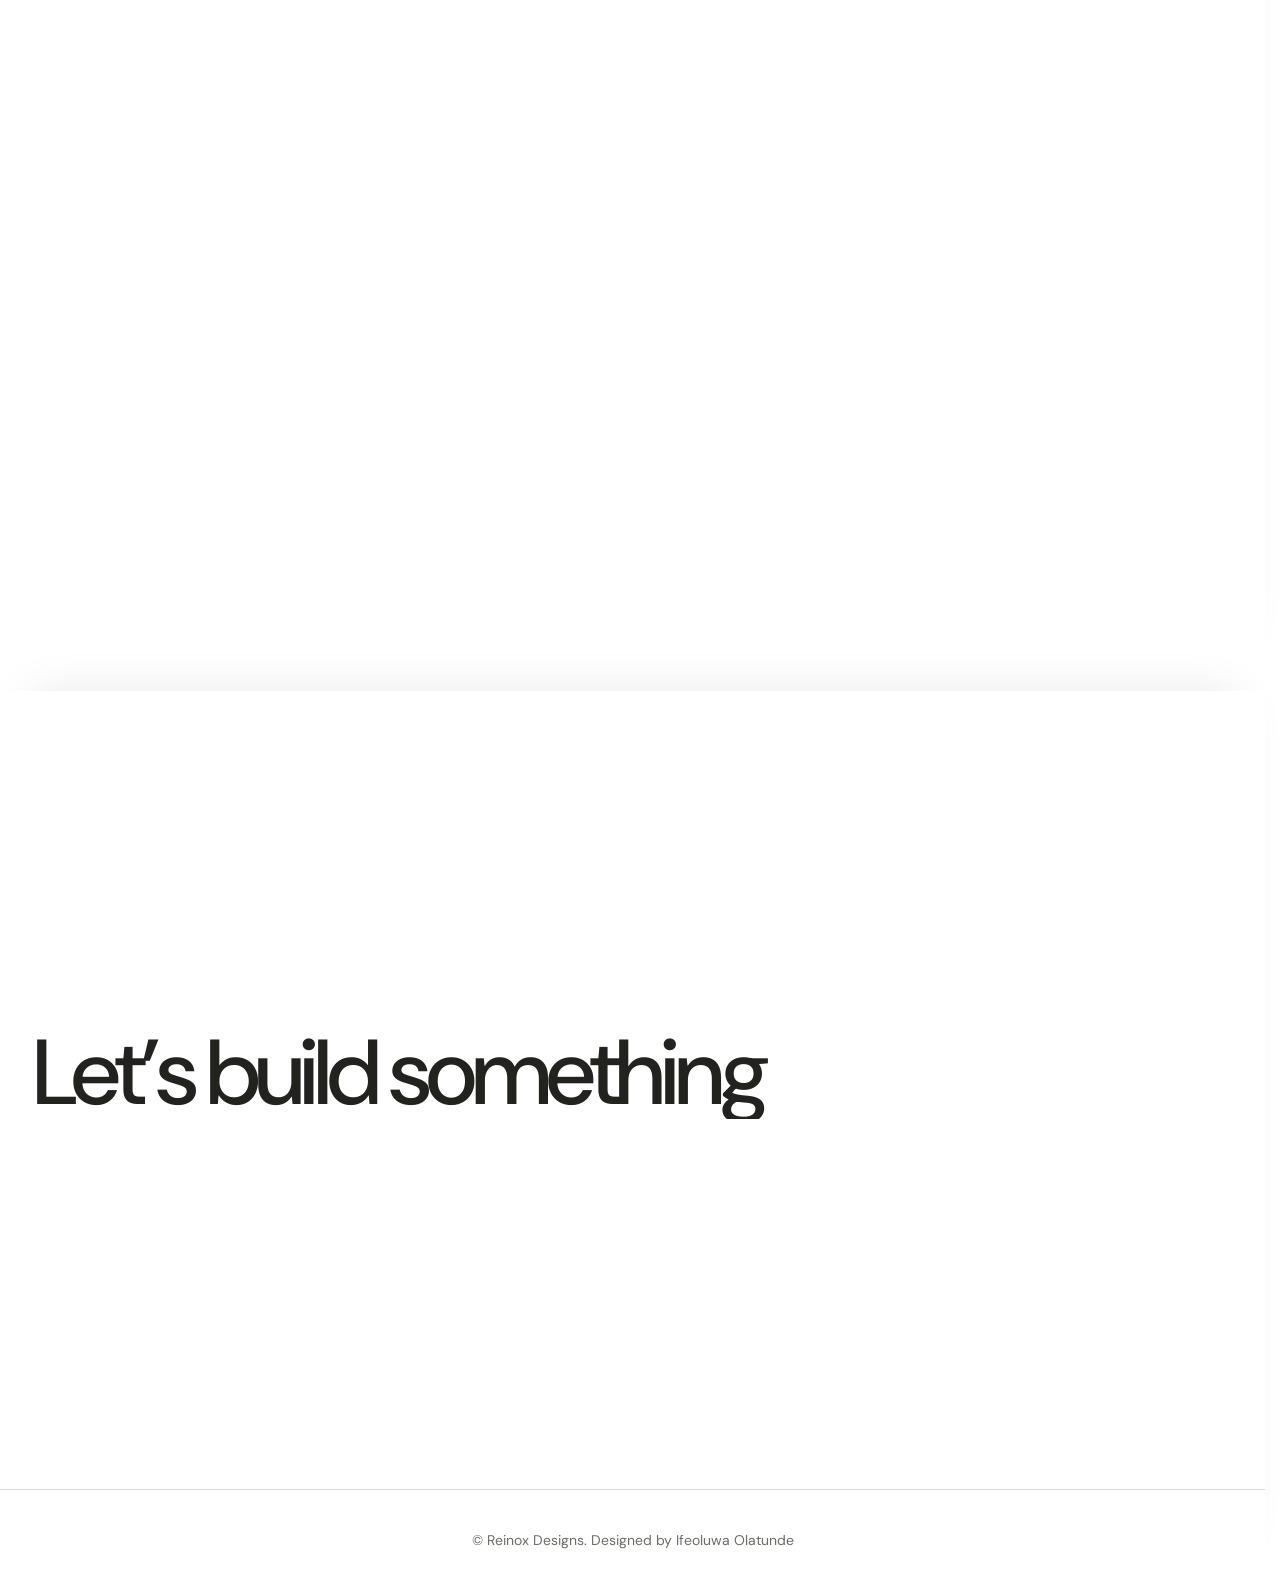
==== commit e201d093: "Add Google Analytics 4 to every page (off until a measurement ID is set) assets/ga.js loads gtag.js " ====
--- a/index.html
+++ b/index.html
@@ -17,6 +17,7 @@
 <title>Ifeoluwa Olatunde</title>
 <script src="/assets/pt.js"></script>
 <script src="/assets/links.js"></script>
+<script src="/assets/ga.js" defer></script>
 <script>
 /* Motion is opt-in: the page is fully visible without it. */
 (function () {
